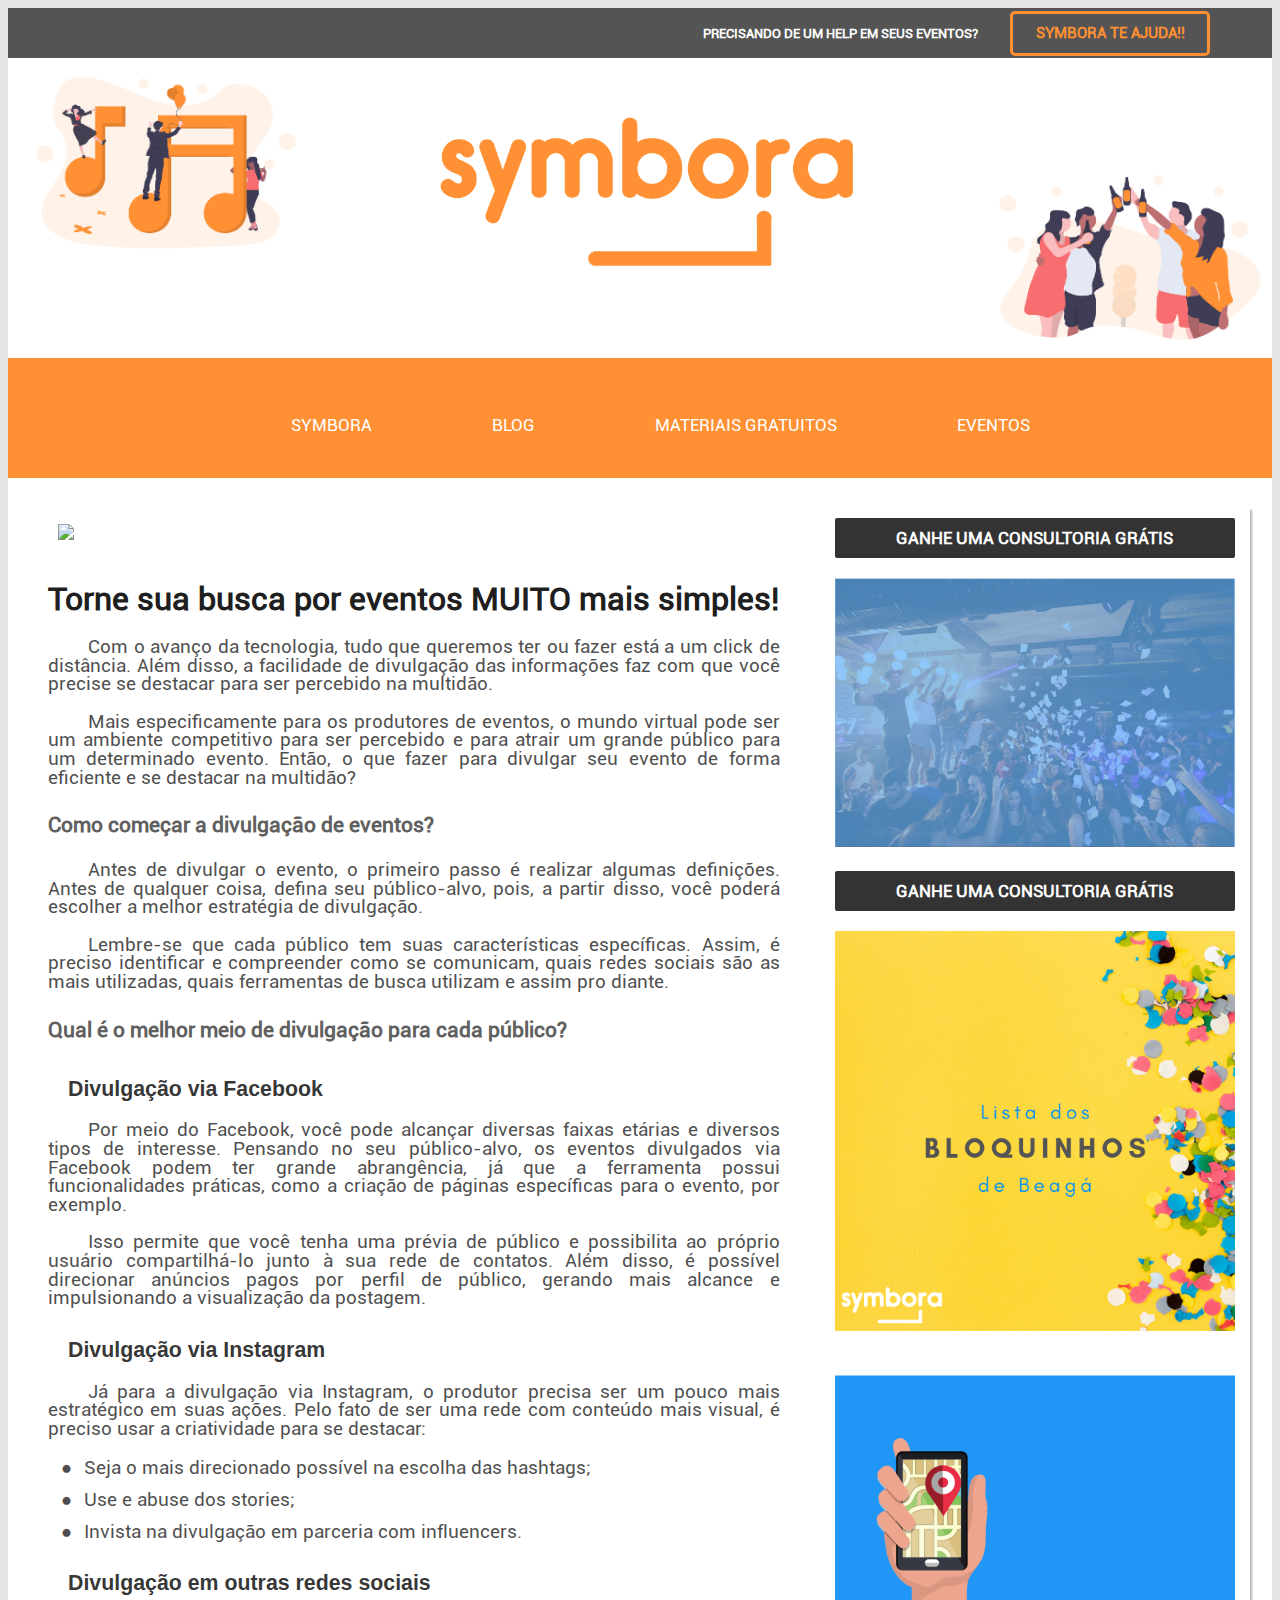
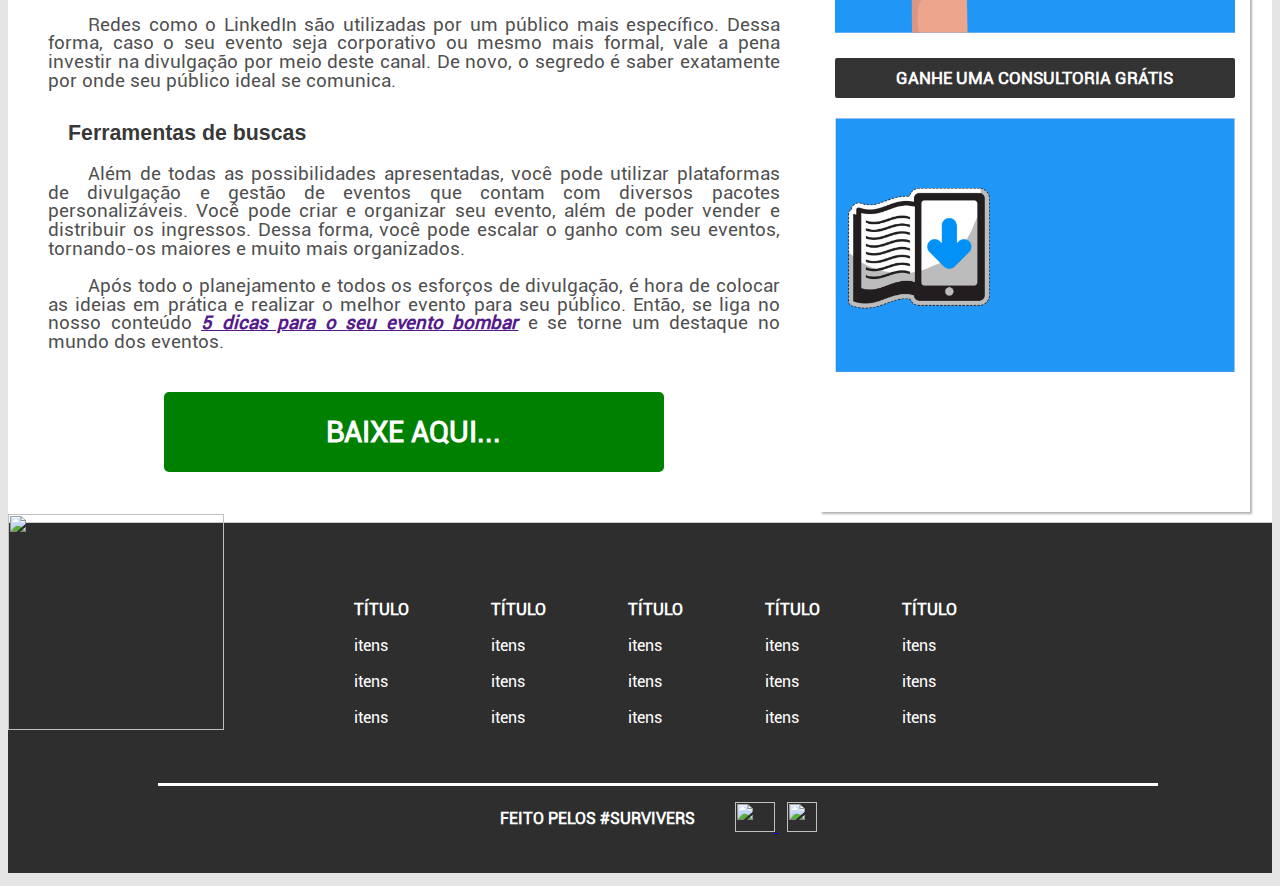
==== blog.html @ 85fa473f "ajuste foto pesada" ====
<!DOCTYPE html>
<html lang="pt-br">

<!-- -=-=-=-=-=-=-=-=-=-=-=- HEAD -=-=-=-=-=-=-=-=-=-=- -->

<head>
  <meta charset="UTF-8"/>
  <meta http-equiv=Content-Type content="text/html; charset=windows-1252">
  <meta name=Generator content="Microsoft Word 14 (filtered)">
  <title>Fique por dentro dos melhores eventos</title>
  <link rel="stylesheet" type="text/css" href="_css/estilo.css"/>
  <link rel="shortcut icon" href="_imagens/symbora-laranja.ico" type="image/x-icon" />
  <link rel="stylesheet" href="_css/blog.css">
</head>

<script src="_javascript/funcoes.js"></script>

<!-- -=-=-=-=-=-=-=-=-=-=-=- BODY -=-=-=-=-=-=-=-=-=-=- -->

<body>
  <header id="top_bar">
    <h1>PRECISANDO DE UM  HELP EM SEUS EVENTOS? </h1>
    <button class="button_top_bar">   Symbora te ajuda!! </button>
  </header>

  <header id="cabecalho">
    <img id="header-1" src="_imagens/header-1.png"/>
    <img id="header-2" src="_imagens/symbora-branco-laranja.png"/>
    <img id="header-3" src="_imagens/header-2.png"/>
  </header>
  
  <nav id="menu">
    <ul>
      <li><a id="sym" href="index.html">SYMBORA</a></li>
      <li><a id="blog" href="blog.html">Blog</a></li>
      <li><a id="mat" href="./downloads.html">Materiais Gratuitos</a></li>
      <li><a id="eve" href="index.html">Eventos</a></li>
    </ul>
  </nav>

  <div id="interface">
    <article id="noticia-principal">      
      <figure class="foto-legenda">
        <img src="_imagens/paolo-nicolello-1151838-unsplash.jpg">
        <figcaption>
          <h1>Encontre seu evento muito mais rápido!</h1>
          <p>Não vai querer ficar de fora, né...?</p>
        </figcaption>
      </figure>
    
      <div class=WordSection1>

        <h1 id="titulo">Torne sua busca por eventos MUITO mais simples!</h1>

        <p class=MsoNormal style='margin-bottom:10.0pt;text-align:justify'>Com o avanço
        da tecnologia, tudo que queremos ter ou fazer está a um click de distância.
        Além disso, a facilidade de divulgação das informações faz com que você precise
        se destacar para ser percebido na multidão.</p>
        
        <p class=MsoNormal style='margin-bottom:10.0pt;text-align:justify'>Mais
        especificamente para os produtores de eventos, o mundo virtual pode ser um
        ambiente competitivo para ser percebido e para atrair um grande público para um
        determinado evento. Então, o que fazer para divulgar seu evento de forma
        eficiente e se destacar na multidão?</p>
        
        <h2 style='margin: 20px 30px 10px 20px;text-align:justify; font-size: 16pt;background-color: white; margin-left: 20px; margin-right: 30px'> Como começar a divulgação de eventos?</h2>
        
        <p class=MsoNormal style='margin-bottom:10.0pt;text-align:justify'>Antes de
        divulgar o evento, o primeiro passo é realizar algumas definições. Antes de
        qualquer coisa, defina seu público-alvo, pois, a partir disso, você poderá
        escolher a melhor estratégia de divulgação.</p>
        
        <p class=MsoNormal style='margin-bottom:10.0pt;text-align:justify'>Lembre-se
        que cada público tem suas características específicas. Assim, é preciso
        identificar e compreender como se comunicam, quais redes sociais são as mais
        utilizadas, quais ferramentas de busca utilizam e assim pro diante.</p>
        
        <h2 style='margin: 20px 30px 10px 20px;text-align:justify; font-size: 16pt;background-color: white;'>Qual é o melhor meio de divulgação para cada público?</h2>
        
        <h3 style='margin: 30px 30px 20px 50px;text-align:justify; font-size: 16pt;background-color: white; color: rgba(0, 0, 0, 0.8); font-weight: bold'>Divulgação via 
          Facebook</h3>
        
        <p class=MsoNormal style='margin-bottom:10.0pt;text-align:justify'>Por meio do
        Facebook, você pode alcançar diversas faixas etárias e diversos tipos de
        interesse. Pensando no seu público-alvo, os eventos divulgados via Facebook
        podem ter grande abrangência, já que a ferramenta possui funcionalidades
        práticas, como a criação de páginas específicas para o evento, por exemplo.</p>
        
        <p class=MsoNormal style='margin-bottom:10.0pt;text-align:justify'>Isso permite
        que você tenha uma prévia de público e possibilita ao próprio usuário
        compartilhá-lo junto à sua rede de contatos. Além disso, é possível direcionar
        anúncios pagos por perfil de público, gerando mais alcance e impulsionando a
        visualização da postagem.</p>
        
        <h3 style='margin: 30px 30px 20px 50px;text-align:justify; font-size: 16pt;background-color: white; color: rgba(0, 0, 0, 0.8); font-weight: bold'>Divulgação
        via Instagram</h3>
        
        <p class=MsoNormal style='margin-bottom:10.0pt;text-align:justify'>Já para a
        divulgação via Instagram, o produtor precisa ser um pouco mais estratégico em
        suas ações. Pelo fato de ser uma rede com conteúdo mais visual, é preciso usar
        a criatividade para se destacar:</p>
        
        <p class=MsoNormal style='margin-top:20px;margin-right:0cm;margin-bottom:10.0pt;
        margin-left:50.0pt;text-align:justify;text-indent:-18.0pt'>&#9679;<span style='font:7.0pt "Times New Roman"'>&nbsp;&nbsp;&nbsp;&nbsp;
        </span>Seja o mais direcionado possível na escolha das hashtags;</p>
        
        <p class=MsoNormal style='margin-top:0cm;margin-right:0cm;margin-bottom:10.0pt;
        margin-left:50.0pt;text-align:justify;text-indent:-18.0pt'>&#9679;<span style='font:7.0pt "Times New Roman"'>&nbsp;&nbsp;&nbsp;&nbsp;
        </span>Use e abuse dos stories;</p>
        
        <p class=MsoNormal style='margin-top:0cm;margin-right:0cm;margin-bottom:10.0pt;
        margin-left:50.0pt;text-align:justify;text-indent:-18.0pt'>&#9679;<span
        style='font:7.0pt "Times New Roman"'>&nbsp;&nbsp;&nbsp;&nbsp; </span>Invista na
        divulgação em parceria com influencers.</p>
        
        <h3 style='margin: 30px 30px 20px 50px;text-align:justify; font-size: 16pt;background-color: white; color: rgba(0, 0, 0, 0.8); font-weight: bold'>Divulgação
        em outras redes sociais</h3>
        
        <p class=MsoNormal style='margin-bottom:10.0pt;text-align:justify'>Redes como o
        LinkedIn são utilizadas por um público mais específico. Dessa forma, caso o seu
        evento seja corporativo ou mesmo mais formal, vale a pena investir na
        divulgação por meio deste canal. De novo, o segredo é saber exatamente por onde
        seu público ideal se comunica.</p>
        
        <h3 style='margin: 30px 30px 20px 50px;text-align:justify; font-size: 16pt;background-color: white; color: rgba(0, 0, 0, 0.8); font-weight: bold'>Ferramentas
        de buscas</h3>
        
        <p class=MsoNormal style='margin-bottom:10.0pt;text-align:justify'>Além de
        todas as possibilidades apresentadas, você pode utilizar plataformas de
        divulgação e gestão de eventos que contam com diversos pacotes personalizáveis.
        Você pode criar e organizar seu evento, além de poder vender e distribuir os
        ingressos. Dessa forma, você pode escalar o ganho com seu eventos, tornando-os
        maiores e muito mais organizados.</p>
        
        <p class=MsoNormal style='margin-bottom:10.0pt;text-align:justify'>Após todo o
        planejamento e todos os esforços de divulgação, é hora de colocar as ideias em
        prática e realizar o melhor evento para seu público. Então, se liga no nosso
        conteúdo <b><i><a href=""> 5 dicas para o seu evento bombar</a></i></b> e se torne um destaque
        no mundo dos eventos.</p>
        
        <div class="last" style="margin-top:20px;">
          <a href="index.html"> <button class="baixar" style="width:500px; height: 80px;font-size: 22pt">BAIXE AQUI...</button></a>
        </div>
      </div>
    

      <!-- <video id="vid01" controls  poster="../../curso-html5-pacote01/projeto-glass-html5/     _imagens/video-mini01.jpg">
        <source type="video/mp4" src="../../curso-html5-pacote02/_media/one-day.mp4"/>
      </video> -->

    </article>

    <aside id="lateral">
      <div class="rel">
        <a href="index.html"><button class="premio">Ganhe uma Consultoria Grátis</button></a>
        <img id="carn" src="_imagens/carna-azul.png" alt="Ilustração de carnaval"/>
        <a href="index.html"><button class="premio">Ganhe uma Consultoria Grátis</button></a>
        <a href=""><img id="carn" src="_imagens/lista-bloquinhos.png" alt="lista de blocos, bloquinhos de rua de belo horizonte"/></a> 
        <img id="carn" src="_imagens/locais.png" alt="Ilustração de carnaval"/>
        <a href="index.html"><button class="premio">Ganhe uma Consultoria Grátis</button></a>
        <img id="carn" src="_imagens/ebook.png" alt="Ilustração de carnaval"/>
      </div>
    </aside>

  </div>

  <footer id="rodape">
    <div id="footdiv">
      <img id="footerlogo" src="_imagens/symboratrans.png">
      <table id="tablerodape">
        <tr>
          <th class="h">TÍTULO</th>
          <th class="h">TÍTULO</th>
          <th class="h">TÍTULO</th>
          <th class="h">TÍTULO</th>
          <th class="h">TÍTULO</th>
        </tr>

        <tr>
          <td class="i">itens</td>
          <td class="i">itens</td>
          <td class="i">itens</td>
          <td class="i">itens</td>
          <td class="i">itens</td>
        </tr>

        <tr>
          <td class="i">itens</td>
          <td class="i">itens</td>
          <td class="i">itens</td>
          <td class="i">itens</td>
          <td class="i">itens</td>
        </tr>

        <tr>
          <td class="i">itens</td>
          <td class="i">itens</td>
          <td class="i">itens</td>
          <td class="i">itens</td>
          <td class="i">itens</td>
        </tr>
      </table>
    </div>

    <div class="linediv">
      <p> FEITO PELOS #SURVIVERS <br/>
      <figure class="linkedin-twitter">
        <a href="https://www.facebook.com/blogsymbora" target="_blank">
        <img id="logoface" src="_imagens/logoface.png"> </a>
          &nbsp;
        <a href="https://www.instagram.com/blogsymbora" target="_blank">
        <img id="logoinsta" src="_imagens/Instagram_icon.png"> </a>
      </figure>
      </p>
    </div>
  </footer>
</body>
</html>
---- _css/estilo.css ----
@charset "UTF-8";
@import url('https://fonts.googleapis.com/css?family=Open+Sans');
@font-face {
    font-family: 'Roboto';
    src: url("../_fonts/Roboto-Regular.ttf");
}


body {
    font-family: 'Roboto';
    background-color: rgba(0, 0, 0, 0.1);
    color: rgba(0, 0, 0, 1);
    display: flex;
    flex-direction: column;
    min-height: 100%;
    padding: 0%;
}

div#interface {
    display: flex;
    flex: 1;
    width: inherit;
    background-color: white;
    margin: 0px auto 0px auto;
    padding: 30px 10px 10px 10px;
}

p {
    text-align: justify;
    text-indent: 40px;
}

.coluna {
    display: flex;
    flex-direction: column;
    align-items: center;
    margin: 30px 10px 10px 10px;
}

.line {
    display: flex;
    flex-direction: line;
    align-items: center;
    margin: 30px 10px 10px 10px;
}

header#top_bar {
    background-color: #545454;
    height: 50px;
    display: flex;
    justify-content: flex-end;
    padding-right: 60px;
    align-items: center;
}

header#top_bar h1 {
    float: left;
    margin-right: 30px;
    font-family: 'Roboto';
    font-size: 10pt;
    color: #FFFFFF;
    margin-left: 20px;
    /* margin-right: 350px;
    align-self: flex-end; */
}

.button_top_bar {
    background-color: transparent;
    border-radius: 5px;
    border-color: #FF9033;
    border-width: medium;
    color: #FF9033;
    padding: 5px 20px 5px 20px;
    text-align: center;
    font-size: 15px;
    font-style: bold;
    color: #FF9033;
    margin: 10px 2px;
    cursor: pointer;
    font-family:'Roboto'
}

header#cabecalho {
    display: flex;
    flex-direction: row;
    justify-content: space-aroundIlustração de carnaval;
    height: 300px;
    background-color: white;
}

header#cabecalho img#header-2 {

    width: 648px;
    height: 648px;
    align-self: center;
}

header#cabecalho img#header-1 {
    max-width: 25%;
    height: auto;
    align-self: flex-start;
}

header#cabecalho img#header-3 {
    align-self: flex-end;
    max-width: 25%;
    height: auto;
}

/* Formatação do Menu */


nav#menu {
    display: flex;
    height: 120px;
    background-color: #FF9034;
    justify-content: center;
    align-items: center;
}

nav#menu ul{
    display: flex;
    list-style: none;
    text-transform: uppercase;
}

nav#menu li {
    height: 100%;
    text-align: center;
    justify-content: space-between;
    font-family: 'Roboto';

}


nav#menu a {
    display: flex;
    color: rgba(255, 255, 255, 1);
    text-decoration: none;
    font-size: 13pt;
    margin: 0px 40px 0px 40px;
    padding: 0px 20px 3px 20px;
}


nav#menu a:hover {
    border-bottom: 2px solid white;
}

/* Formatação das Seções */


#interface > article {
    display: flex;
    flex-direction: row;
    flex: 1;
    order: 1;
    flex-wrap: wrap;
    margin-right: 10px;
}

#interface > aside {
    flex: 0 0 15%;
    order: 2;
    margin-right: 1%;
    box-shadow: 2px 2px 2px rgba(0, 0, 0, 0.3);
    padding: 0px 5px 0px 5px;
    display: flex;
    flex-direction: column;
    align-items: center;
}

.rel {
    height: auto;
    padding: 10px;
    flex-wrap: wrap;
}

aside#lateral img#carn {
    max-width: 100%;
    height: auto;
    padding-top: 20px;
    padding-bottom: 20px;
    transition: all 0.2s ease-in;
}

img#carn:hover {
    -webkit-transform: scale(0.95);
}


article#noticia-principal h2 {
    font-size: 12pt;
    color: #606060;
    background-color: #dddddd;
    padding: 5px 0px 5px 10px;
    margin: 10px 0px 10px 0px;
}

article#noticia-principal img#carna {
    width: 100%;
    height: 50%;
    flex: 0 0 15%;
    transition: all 0.2s ease-in;
}

.banner img:hover {
    -webkit-transform: scale(1.05);
}

.banner {
    display: flex;
    flex-direction: column;
    width: 48%;
    height: auto;
    padding: 1%;
    align-items: center;
    
}

.banner p {
    font-family: 'Roboto';
    color: rgba(0, 0, 0, 0.8);
    padding: 8%;
    text-align: justify;
}

button {
    font-family: 'Roboto';
    width: 200px;
    height: 45px;
    background-color: rgba(0, 0, 0, 0.8);
    color: white;
    text-transform: uppercase;
    border-radius: 5px;
    font-weight: bolder;
    padding: auto 30px auto 30px;
    transition: 1s;
    border: 2px solid rgba(0, 0, 0, 0);
}

button:hover {

    background-color: rgba(0, 0, 0, 0.1);
    color: rgba(0, 0, 0, 0.8);
    border-color: rgba(0, 0, 0, 0.8);
}

button.premio {
    font-weight: bold;
    font-size: 13pt;
    width: 400px;
    height: 40px;
    border-radius: 2px;
}

header#cabecalho-artigo h1 {
    font-family: 'Buble';
    font-size: 20pt;
    color: #606060;
    margin-bottom: 0px;
    margin-top: 0px;
    margin-left: 2px;
}

header#cabecalho-artigo h2 {
    font-size: 13pt;
    color: rgba(0, 0, 0, 0.5);
    background-color: white;
    margin-top: 2px;
}

header#cabecalho-artigo h3 {
    font-size: 14px;
    color: #606060;
    margin-top: 5px;
    margin-left: 2px;
}

/* Formatação para Fotos com Legenda */

figure.foto-legenda {
    position: relative;
    padding: 0px;
    text-align: left;
}

figure.foto-legenda h1 {
    font-family: 'Roboto';
    font-size: 16pt;
    font-weight: bold;
    flex-wrap: wrap;
    padding-top: 10px;
    color:white; 
}


figure.foto-legenda p {
    font-family: 'Roboto';
    font-size: 14pt;
    font-weight: bold;
    flex-wrap: wrap;
    text-align: left;
    padding-top: 0px; 
}

figure.foto-legenda img {
    max-width: 100%;
    height: auto;
    padding-bottom: 0%;
    margin-bottom: 0%;
}

figure.foto-legenda figcaption {
    opacity: 0;
    position: absolute;
    top: 0px;
    left: 200px;
    background-color: rgba(ff, 90, 34, 0.2) ;
    color: white;
    width: 100%;
    height: fit-content;
    box-sizing: border-box;
    transition: opacity 1s;

}

figure.foto-legenda:hover figcaption {
    opacity: 1;
}

.last {
    margin: -50px 40px 20px 40px;
    padding: 20px;
    text-align: center;
}

.last p {
    margin-bottom: 60px;
}

.baixar {
    background-color: green;
}


figure.linkedin-twitter img {
    width: 35px;
    width: 35px;

}

figure.linkedin-twitter {
    text-align: center;
}


footer#rodape {
    clear: both;
    border-top: #cccccc 1px solid;
    height: 350px;
    background-color: rgba(0, 0, 0, 0.8);
    font-family: 'Roboto';
    color: white;
    margin-bottom: 5px;
    align-content: center;
}

footer#rodape div.linediv {
    display: flex;
    width: 1000px;
    justify-content: center;
    border-top: 3px solid white;
    align-items: center;
    margin-left: 150px;
    margin-top: 40px;

}

footer#rodape p {
    text-align: center;
    font-weight: bold;

}

footer#rodape img#logoinsta{
    width: 30px;
    height: 30px;
}


footer#rodape img#logoface{
    width: 40px;
    height: 30px;
}

table#tablerodape {
    margin: -150px 40px 10px 330px;
    width: 700px;
    border-spacing: 15px;

}

table#tablerodape th {
    text-align: left;
}

table#tablerodape td {
    margin-top: 20px;
    vertical-align: top;
}

footer#rodape img#footerlogo {
    position: relative;
    margin-top: -30px;
    width: 216px;
    height: 216px;
}


table#tabelaspec caption {
    color: #888888;
    font-size: 15pt;
    font-weight: bolder;
}

table#tabelaspec caption span {
    display: block;
    float: right;
    color: black;
    font-size: 9pt;
    margin-top: 10px;
}
---- _css/blog.css ----
@charset "UTF-8";

/* Style Definitions */
p.MsoNormal, li.MsoNormal, div.MsoNormal
{margin-right:30px;
margin-left: 30px;
margin-bottom:.0001pt;
line-height:100%;
font-size:14.0pt;
font-family:'Roboto';
text-align: justify;
color: rgba(0, 0, 0, 0.7);
}

h1#titulo {
  margin-top:16.0pt;
  margin-right:0cm;
  margin-bottom:20px;
  margin-left:30px;
  line-height:115%;
  page-break-after:avoid;
  font-size:24.0pt;
  font-family: 'Roboto';
  font-weight: bolder;
  color: rgba(0, 0, 0, 0.9);
}


h2.sub
{margin-top:18.0pt;
margin-right:0cm;
margin-bottom:6.0pt;
margin-left:30px;
line-height:115%;
page-break-after:avoid;
font-size:40.0pt;
background-color: white;
font-family:"Roboto";
font-weight:bold;
}
h3
{margin-top:16.0pt;
margin-right:0cm;
margin-bottom:4.0pt;
margin-left:0cm;
line-height:115%;
page-break-after:avoid;
font-size:14.0pt;
font-family:"Arial","sans-serif";
color:#434343;
font-weight:normal;}
h4
{margin-top:14.0pt;
margin-right:0cm;
margin-bottom:4.0pt;
margin-left:0cm;
line-height:115%;
page-break-after:avoid;
font-size:12.0pt;
font-family:"Arial","sans-serif";
color:#666666;
font-weight:normal;}
h5
{margin-top:12.0pt;
margin-right:0cm;
margin-bottom:4.0pt;
margin-left:0cm;
line-height:115%;
page-break-after:avoid;
font-size:11.0pt;
font-family:"Arial","sans-serif";
color:#666666;
font-weight:normal;}
h6
{margin-top:12.0pt;
margin-right:0cm;
margin-bottom:4.0pt;
margin-left:0cm;
line-height:115%;
page-break-after:avoid;
font-size:11.0pt;
font-family:"Arial","sans-serif";
color:#666666;
font-weight:normal;
font-style:italic;}
p.MsoTitle, li.MsoTitle, div.MsoTitle
{margin-top:0cm;
margin-right:0cm;
margin-bottom:3.0pt;
margin-left:0cm;
line-height:115%;
page-break-after:avoid;
font-size:26.0pt;
font-family:"Arial","sans-serif";}
p.MsoSubtitle, li.MsoSubtitle, div.MsoSubtitle
{margin-top:0cm;
margin-right:0cm;
margin-bottom:16.0pt;
margin-left:0cm;
line-height:115%;
page-break-after:avoid;
font-size:15.0pt;
font-family:"Arial","sans-serif";
color:#666666;}
.MsoChpDefault
{font-family:"Arial","sans-serif";}
.MsoPapDefault
{line-height:115%;}
@page WordSection1
{size:595.45pt 841.7pt;
margin:72.0pt 72.0pt 72.0pt 72.0pt;}
div.WordSection1
{page:WordSection1;

}
/* List Definitions */
ol
{margin-bottom:0cm;}
ul
{margin-bottom:0cm;}
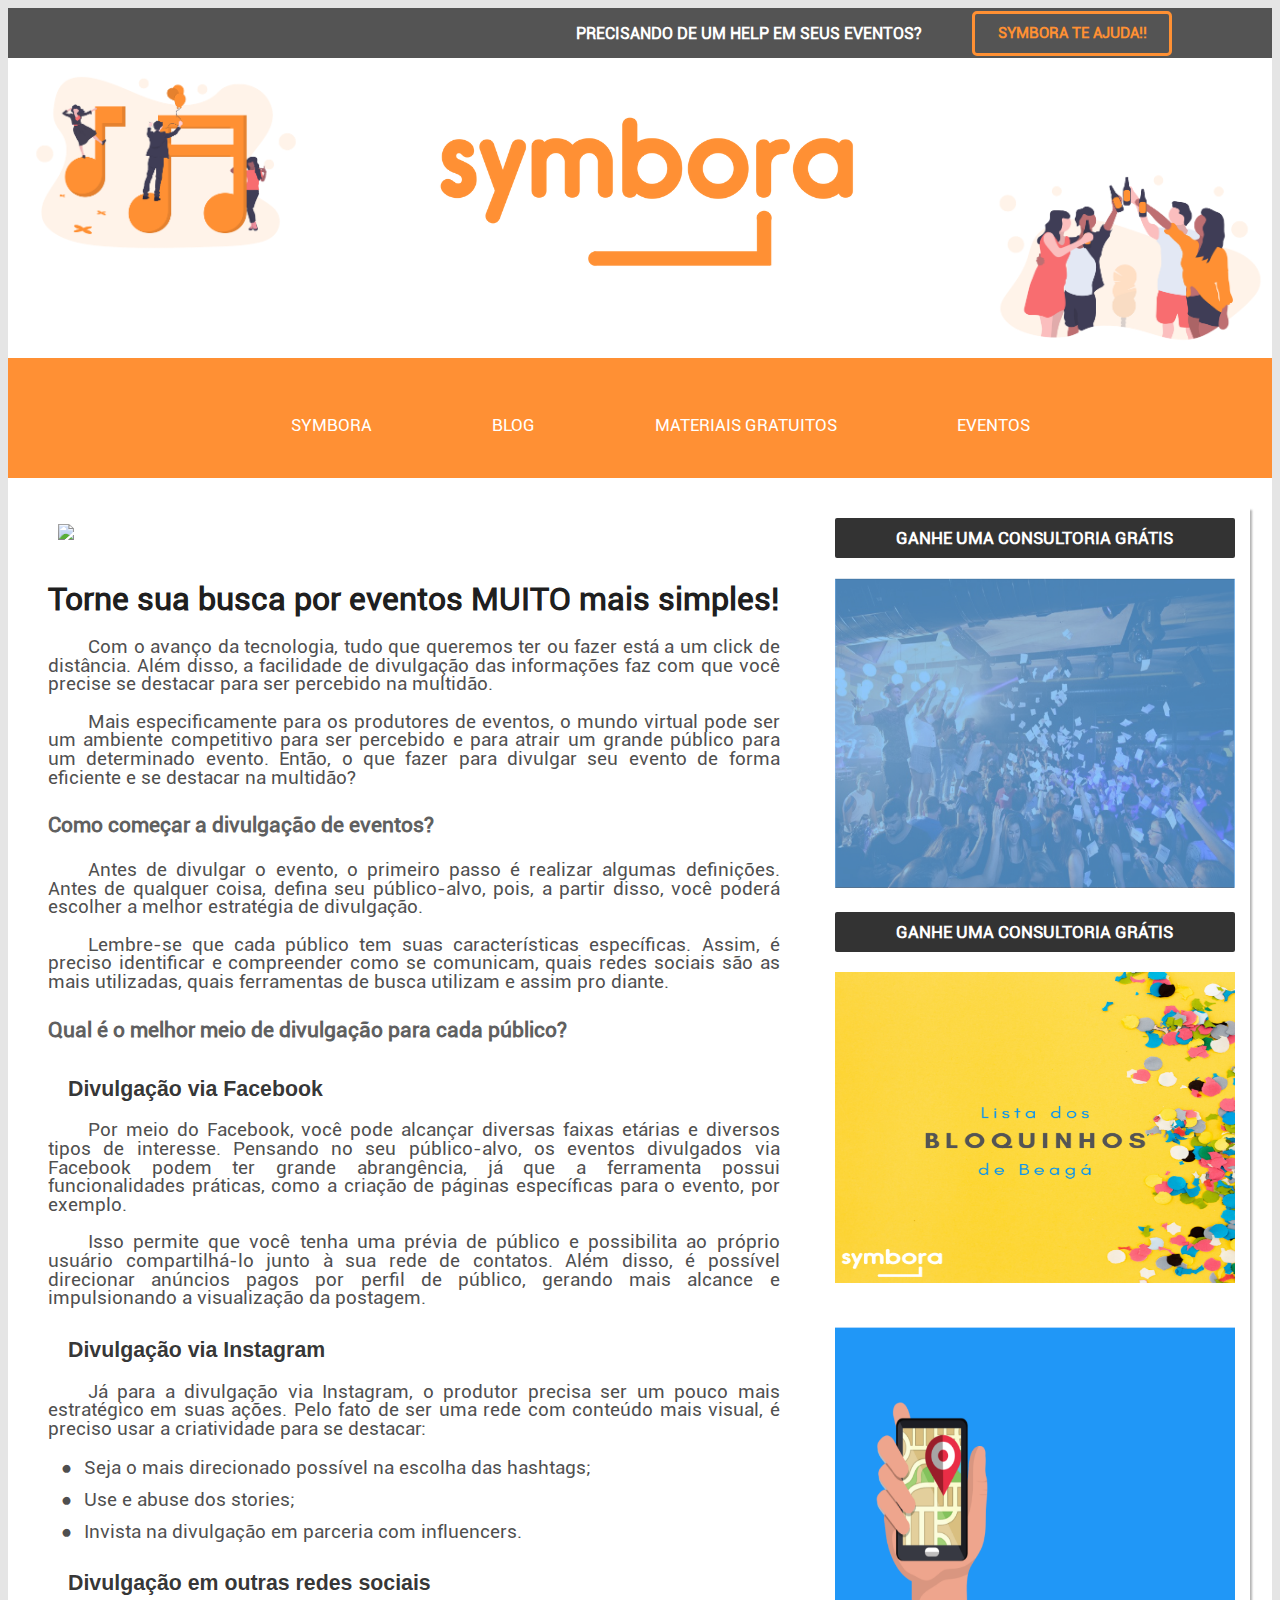
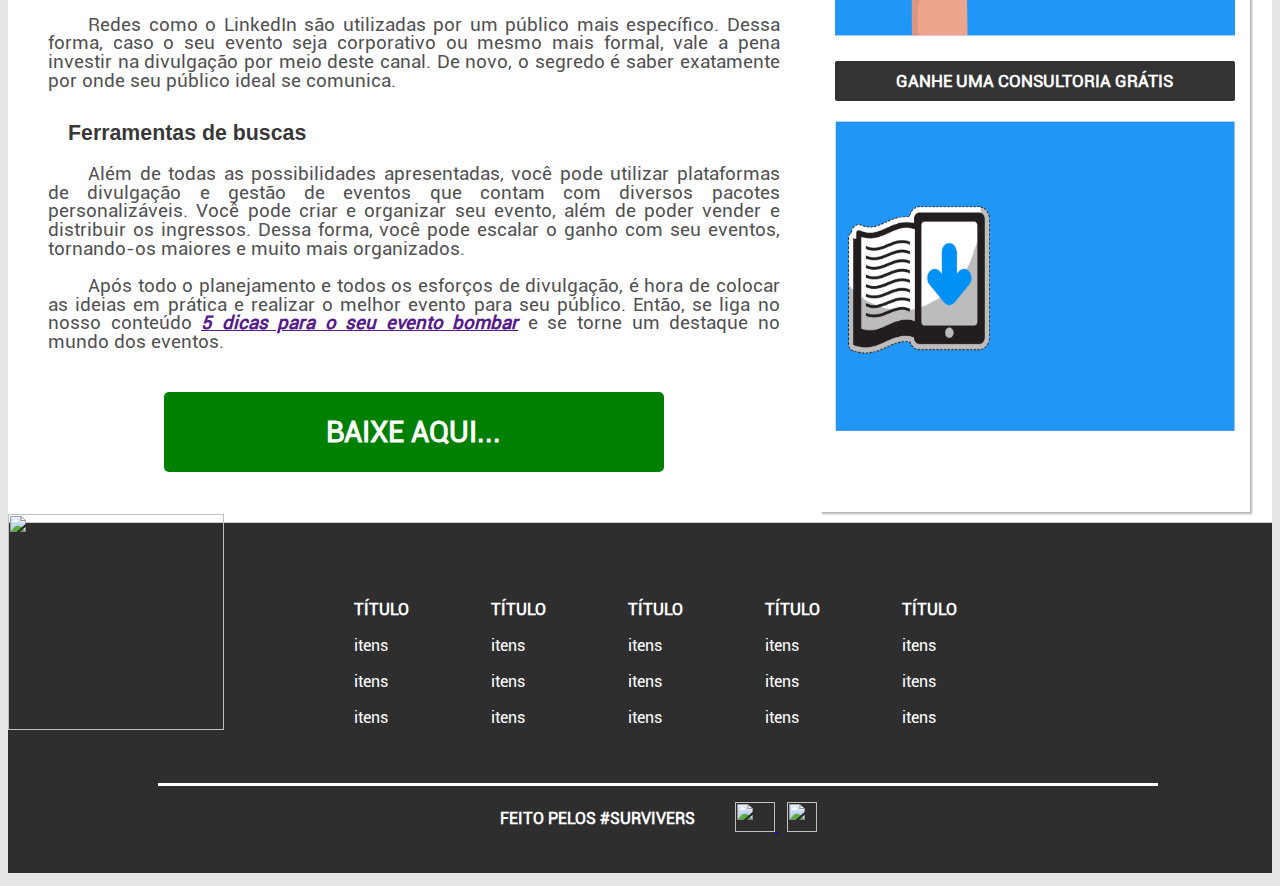
==== commit aa788577: "Tudo no jeito, faltando so linkar" ====
--- a/blog.html
+++ b/blog.html
@@ -7,7 +7,7 @@
   <meta charset="UTF-8"/>
   <meta http-equiv=Content-Type content="text/html; charset=windows-1252">
   <meta name=Generator content="Microsoft Word 14 (filtered)">
-  <title>Fique por dentro dos melhores eventos</title>
+  <title>Encontre eventos, divulgação, compras de ingresso, eventos</title>
   <link rel="stylesheet" type="text/css" href="_css/estilo.css"/>
   <link rel="shortcut icon" href="_imagens/symbora-laranja.ico" type="image/x-icon" />
   <link rel="stylesheet" href="_css/blog.css">
@@ -41,7 +41,7 @@
   <div id="interface">
     <article id="noticia-principal">      
       <figure class="foto-legenda">
-        <img src="_imagens/paolo-nicolello-1151838-unsplash.jpg">
+        <img src="_imagens/paolo-nicolello-1151838-unsplash.png">
         <figcaption>
           <h1>Encontre seu evento muito mais rápido!</h1>
           <p>Não vai querer ficar de fora, né...?</p>
@@ -142,12 +142,6 @@
           <a href="index.html"> <button class="baixar" style="width:500px; height: 80px;font-size: 22pt">BAIXE AQUI...</button></a>
         </div>
       </div>
-    
-
-      <!-- <video id="vid01" controls  poster="../../curso-html5-pacote01/projeto-glass-html5/     _imagens/video-mini01.jpg">
-        <source type="video/mp4" src="../../curso-html5-pacote02/_media/one-day.mp4"/>
-      </video> -->
-
     </article>
 
     <aside id="lateral">
--- a/_css/estilo.css
+++ b/_css/estilo.css
@@ -2,7 +2,10 @@
 @import url('https://fonts.googleapis.com/css?family=Open+Sans');
 @font-face {
     font-family: 'Roboto';
-    src: url("../_fonts/Roboto-Regular.ttf");
+    src: url("../_fonts/Roboto-Regular.ttf");}
+@font-face {
+    font-family: 'rimouski';
+    src: ("../_fonts/rimouskisb.ttf");
 }
 
 
@@ -45,19 +48,18 @@
 }
 
 header#top_bar {
+    width: 100%;
     background-color: #545454;
     height: 50px;
     display: flex;
     justify-content: flex-end;
-    padding-right: 60px;
     align-items: center;
 }
 
 header#top_bar h1 {
-    float: left;
     margin-right: 30px;
     font-family: 'Roboto';
-    font-size: 10pt;
+    font-size: 12pt;
     color: #FFFFFF;
     margin-left: 20px;
     /* margin-right: 350px;
@@ -70,20 +72,24 @@
     border-color: #FF9033;
     border-width: medium;
     color: #FF9033;
-    padding: 5px 20px 5px 20px;
+    padding: 5px 0px 5px 0px;
     text-align: center;
     font-size: 15px;
     font-style: bold;
-    color: #FF9033;
-    margin: 10px 2px;
+    margin: 2px 100px 2px 20px;
     cursor: pointer;
     font-family:'Roboto'
 }
 
+.button_top_bar:hover {
+    border-color: white;
+    color: white;
+}
+
 header#cabecalho {
     display: flex;
     flex-direction: row;
-    justify-content: space-aroundIlustração de carnaval;
+    justify-content: space-around;
     height: 300px;
     background-color: white;
 }
@@ -168,6 +174,7 @@
     display: flex;
     flex-direction: column;
     align-items: center;
+    justify-content: space-between;
 }
 
 .rel {
@@ -177,8 +184,8 @@
 }
 
 aside#lateral img#carn {
-    max-width: 100%;
-    height: auto;
+    width: 100%;
+    height: 21%;
     padding-top: 20px;
     padding-bottom: 20px;
     transition: all 0.2s ease-in;
@@ -199,11 +206,12 @@
 
 article#noticia-principal img#carna {
     width: 100%;
-    height: 50%;
+    height: auto;
     flex: 0 0 15%;
     transition: all 0.2s ease-in;
 }
 
+
 .banner img:hover {
     -webkit-transform: scale(1.05);
 }
@@ -215,7 +223,6 @@
     height: auto;
     padding: 1%;
     align-items: center;
-    
 }
 
 .banner p {
@@ -223,6 +230,17 @@
     color: rgba(0, 0, 0, 0.8);
     padding: 8%;
     text-align: justify;
+    text-indent: 0%;
+    font-size: 15pt;
+    margin-top: 0px;
+}
+
+p#ban1 {
+    margin-bottom: 0px;
+}
+
+p#ban2 {
+    margin-bottom: 5px;
 }
 
 button {
@@ -288,9 +306,10 @@
 figure.foto-legenda h1 {
     font-family: 'Roboto';
     font-size: 16pt;
+    right: 0px;
     font-weight: bold;
-    flex-wrap: wrap;
     padding-top: 10px;
+    padding-left: 100px;
     color:white; 
 }
 
@@ -299,9 +318,8 @@
     font-family: 'Roboto';
     font-size: 14pt;
     font-weight: bold;
-    flex-wrap: wrap;
-    text-align: left;
     padding-top: 0px; 
+    padding-left: 100px;
 }
 
 figure.foto-legenda img {
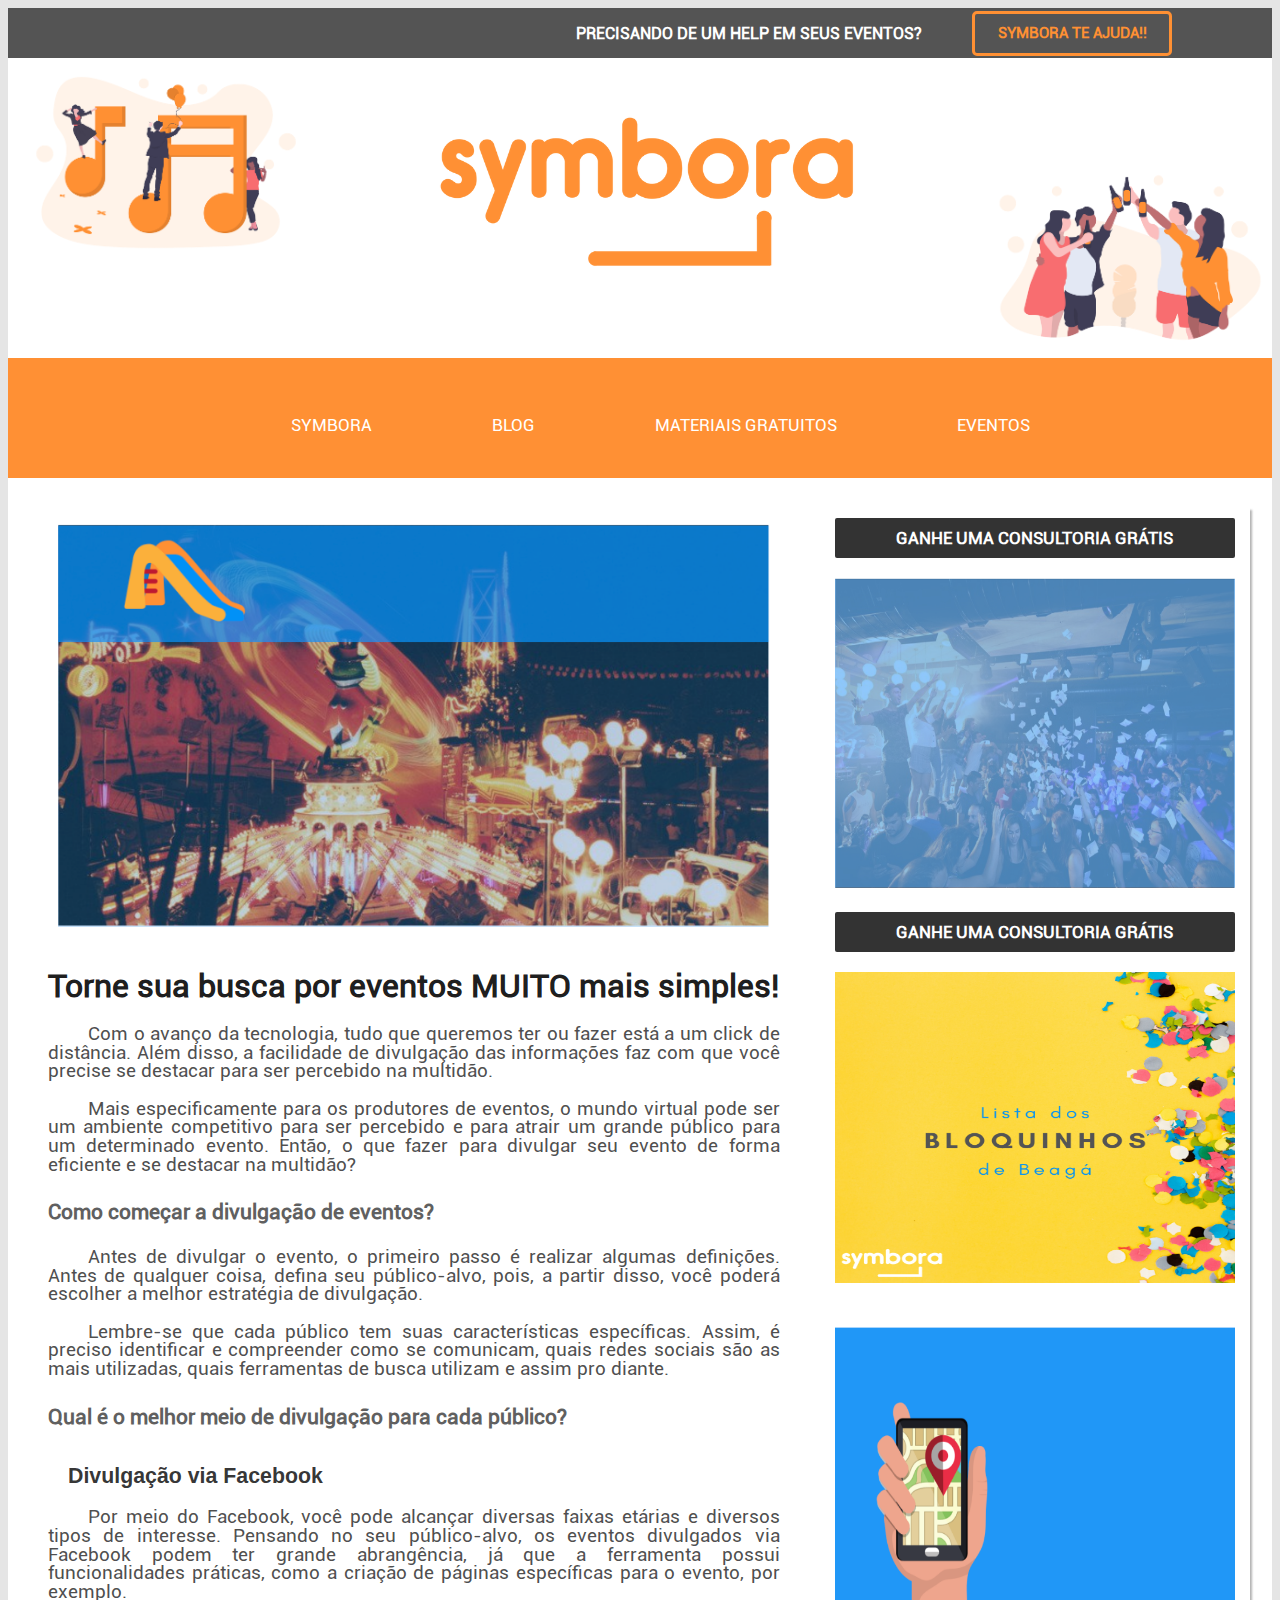
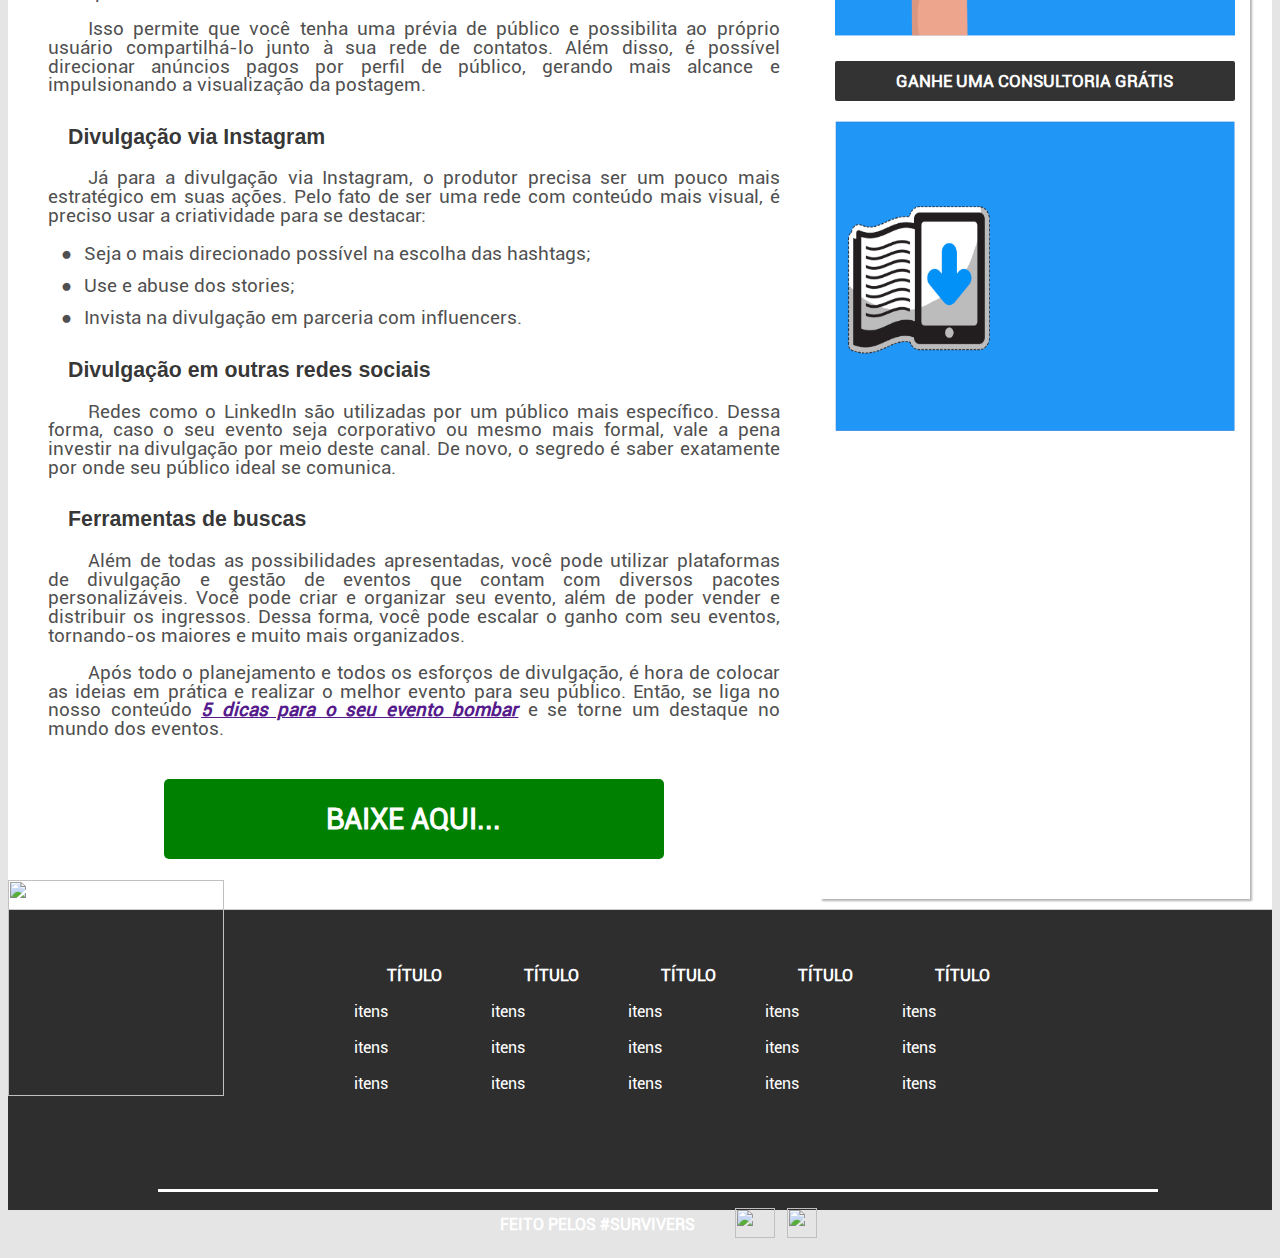
==== commit 6182a0a1: "fotos" ====
--- a/blog.html
+++ b/blog.html
@@ -41,7 +41,7 @@
   <div id="interface">
     <article id="noticia-principal">      
       <figure class="foto-legenda">
-        <img src="_imagens/paolo-nicolello-1151838-unsplash.png">
+        <img src="_imagens/parque 1.png">
         <figcaption>
           <h1>Encontre seu evento muito mais rápido!</h1>
           <p>Não vai querer ficar de fora, né...?</p>
--- a/_css/estilo.css
+++ b/_css/estilo.css
@@ -376,7 +376,7 @@
 footer#rodape {
     clear: both;
     border-top: #cccccc 1px solid;
-    height: 350px;
+    height: 300px;
     background-color: rgba(0, 0, 0, 0.8);
     font-family: 'Roboto';
     color: white;
@@ -384,6 +384,13 @@
     align-content: center;
 }
 
+footer#rodape a {
+    color: white;
+    text-decoration: none;
+}
+
+
+
 footer#rodape div.linediv {
     display: flex;
     width: 1000px;
@@ -391,7 +398,7 @@
     border-top: 3px solid white;
     align-items: center;
     margin-left: 150px;
-    margin-top: 40px;
+    margin-top: 80px;
 
 }
 
@@ -420,7 +427,8 @@
 }
 
 table#tablerodape th {
-    text-align: left;
+    text-align: center;
+    width: auto;
 }
 
 table#tablerodape td {
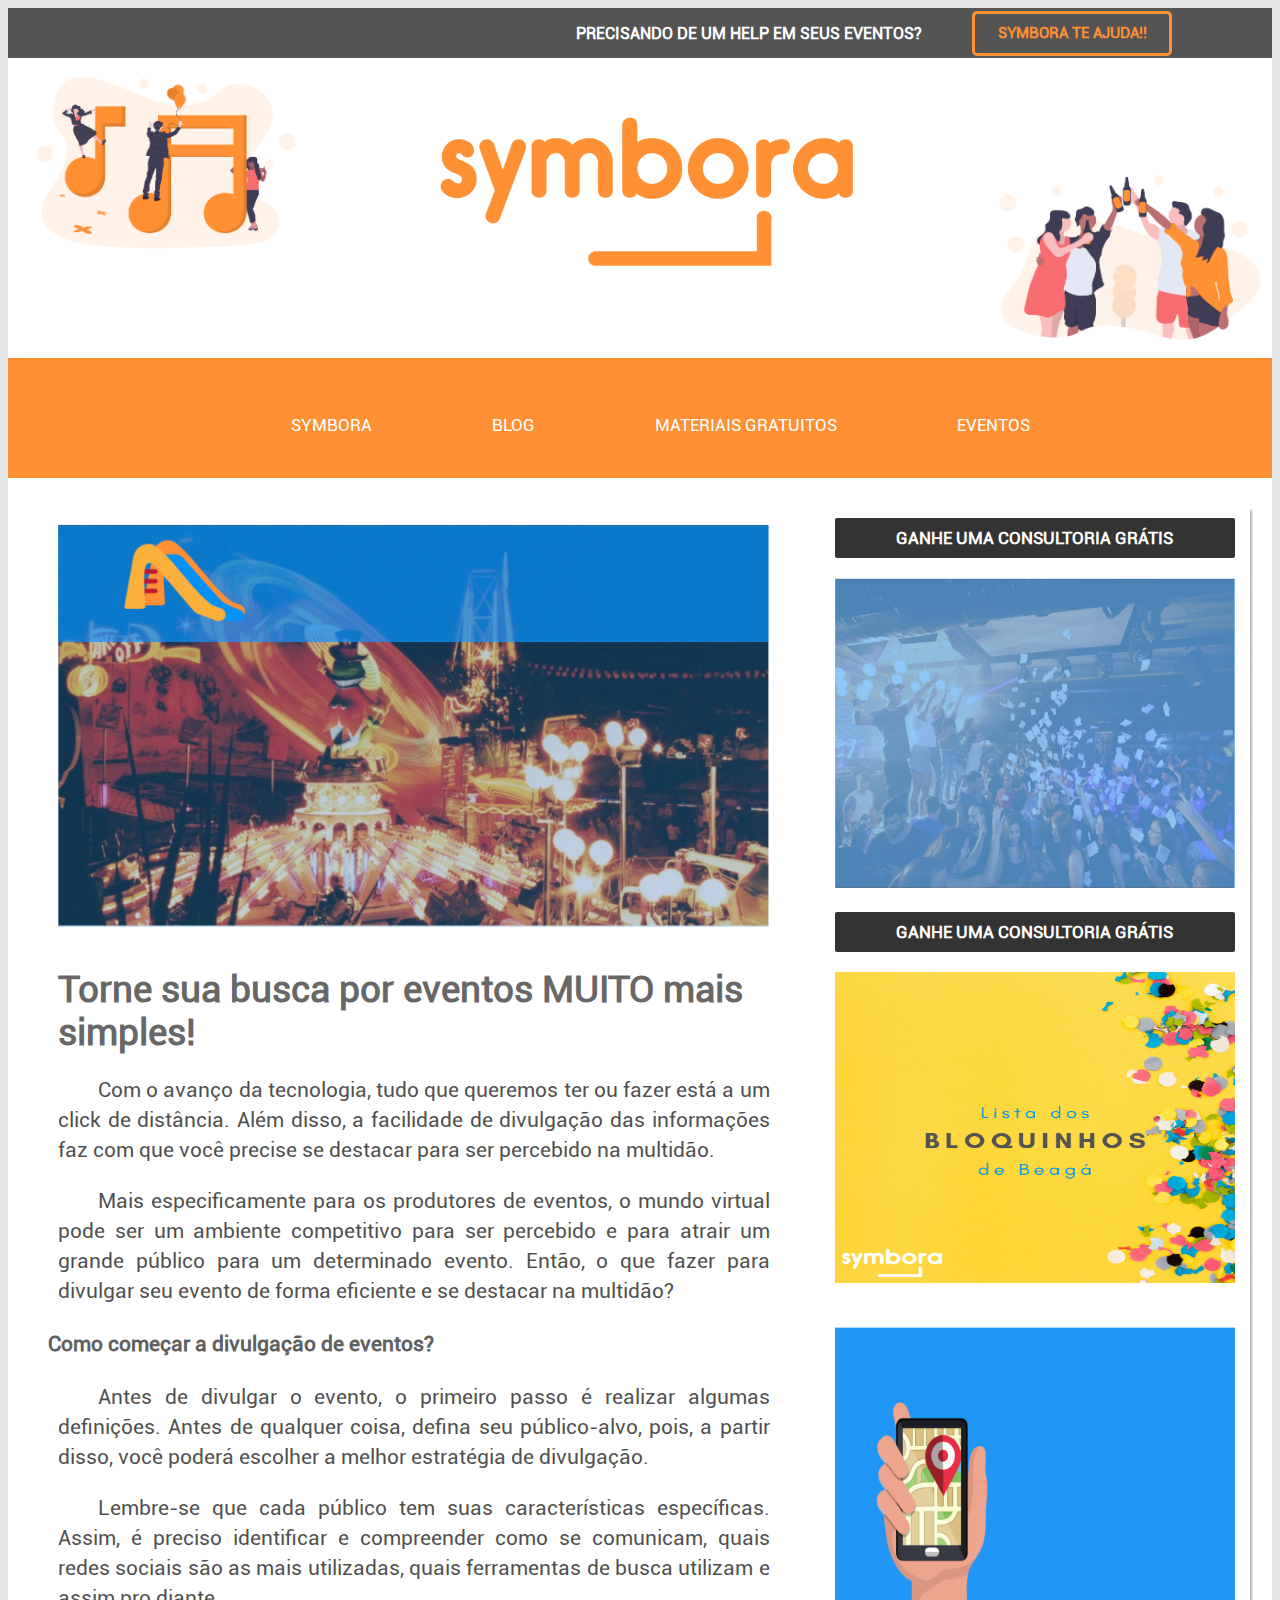
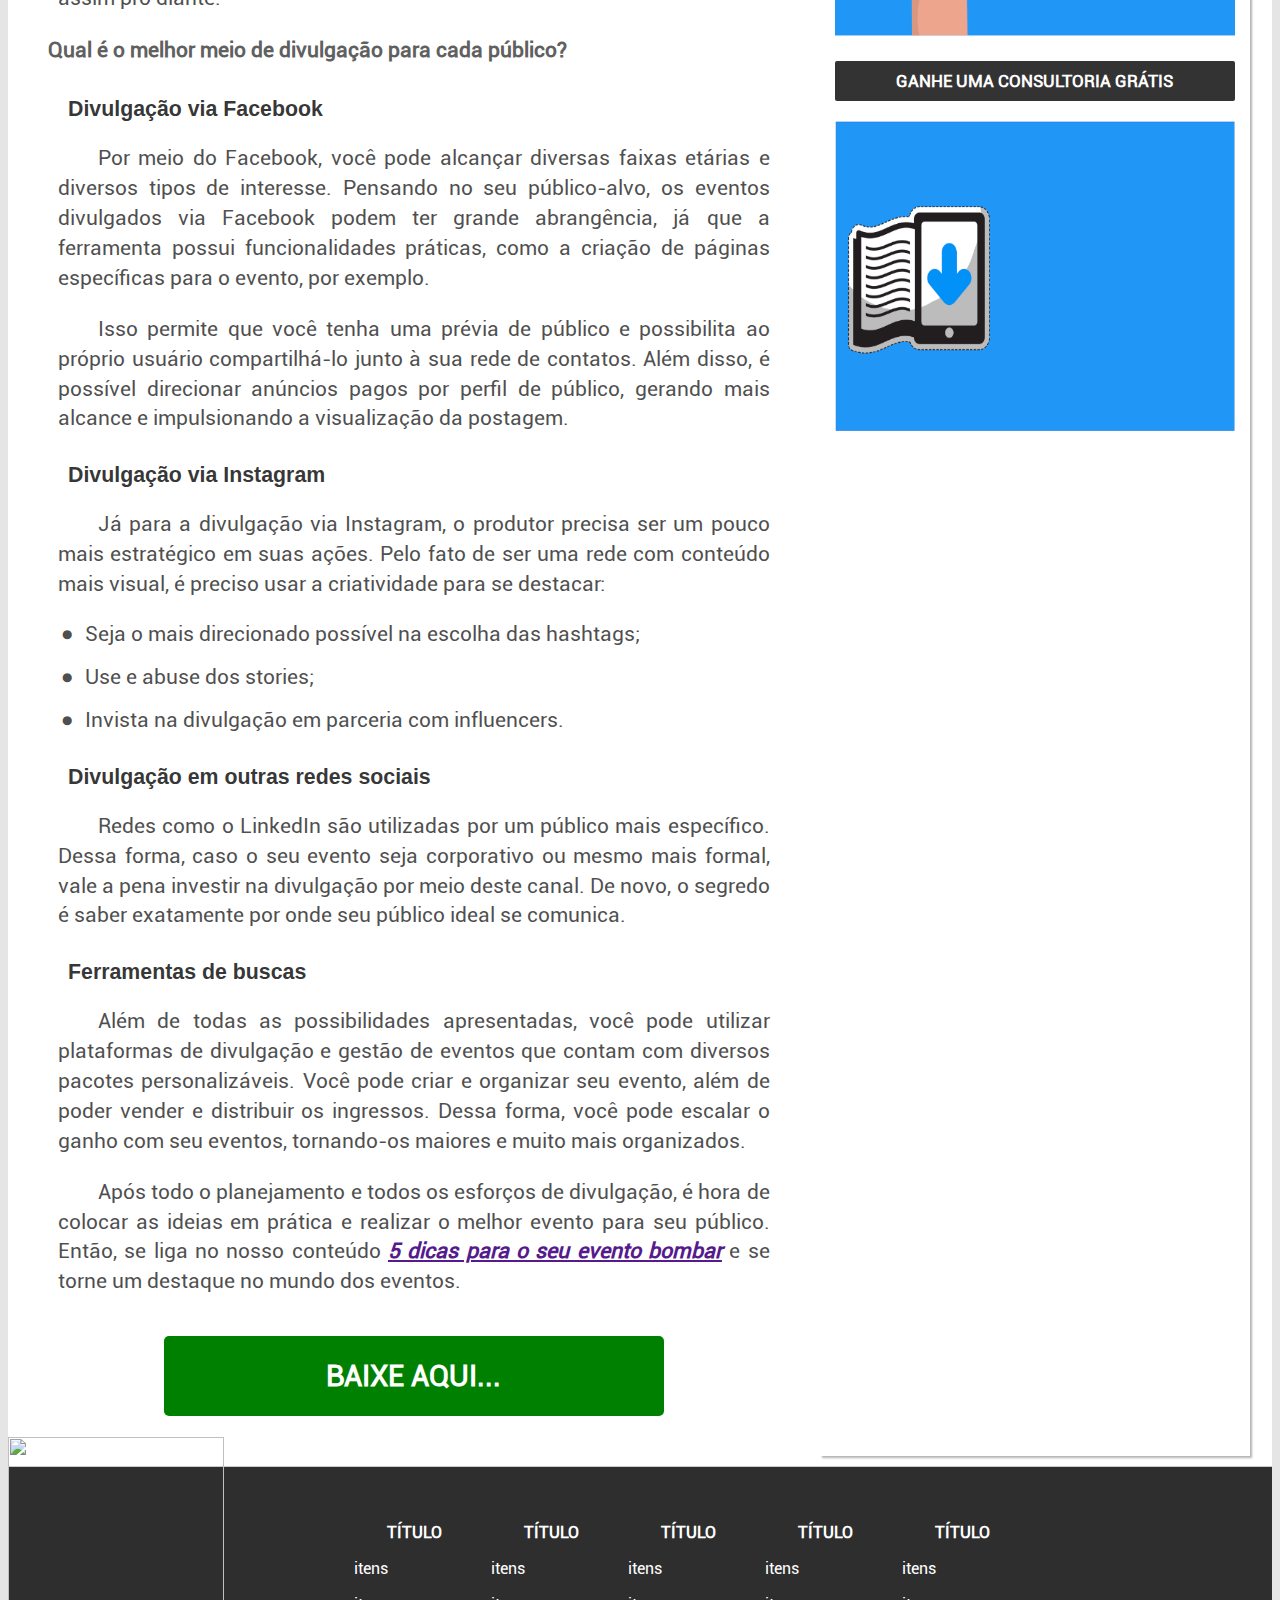
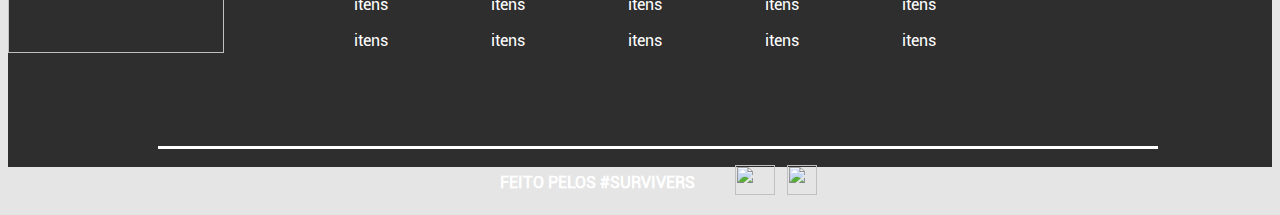
==== commit 730d8a5f: "fixing blog" ====
--- a/blog.html
+++ b/blog.html
@@ -19,8 +19,8 @@
 
 <body>
   <header id="top_bar">
-    <h1>PRECISANDO DE UM  HELP EM SEUS EVENTOS? </h1>
-    <button class="button_top_bar">   Symbora te ajuda!! </button>
+    <h1>PRECISANDO DE UM  HELP EM SEUS EVENTOS?</h1>
+    <button class="button_top_bar">Symbora te ajuda!!</button>
   </header>
 
   <header id="cabecalho">
@@ -33,7 +33,7 @@
     <ul>
       <li><a id="sym" href="index.html">SYMBORA</a></li>
       <li><a id="blog" href="blog.html">Blog</a></li>
-      <li><a id="mat" href="./downloads.html">Materiais Gratuitos</a></li>
+      <li><a id="mat" href="downloads.html">Materiais Gratuitos</a></li>
       <li><a id="eve" href="index.html">Eventos</a></li>
     </ul>
   </nav>
--- a/_css/estilo.css
+++ b/_css/estilo.css
@@ -62,8 +62,6 @@
     font-size: 12pt;
     color: #FFFFFF;
     margin-left: 20px;
-    /* margin-right: 350px;
-    align-self: flex-end; */
 }
 
 .button_top_bar {
@@ -458,3 +456,7 @@
     margin-top: 10px;
 }
 
+.white{
+    color:white;
+    text-decoration: none;
+}--- a/_css/blog.css
+++ b/_css/blog.css
@@ -2,11 +2,11 @@
 
 /* Style Definitions */
 p.MsoNormal, li.MsoNormal, div.MsoNormal
-{margin-right:30px;
-margin-left: 30px;
+{margin-right:40px;
+margin-left: 40px;
 margin-bottom:.0001pt;
-line-height:100%;
-font-size:14.0pt;
+line-height:140%;
+font-size:16.0pt;
 font-family:'Roboto';
 text-align: justify;
 color: rgba(0, 0, 0, 0.7);
@@ -14,15 +14,15 @@
 
 h1#titulo {
   margin-top:16.0pt;
-  margin-right:0cm;
+  margin-right:0px;
   margin-bottom:20px;
-  margin-left:30px;
+  margin-left:40px;
   line-height:115%;
   page-break-after:avoid;
-  font-size:24.0pt;
-  font-family: 'Roboto';
+  font-size:28.0pt;
+  font-family: 'Roboto' ;
   font-weight: bolder;
-  color: rgba(0, 0, 0, 0.9);
+  color: rgba(0, 0, 0, 0.6);
 }
 
 
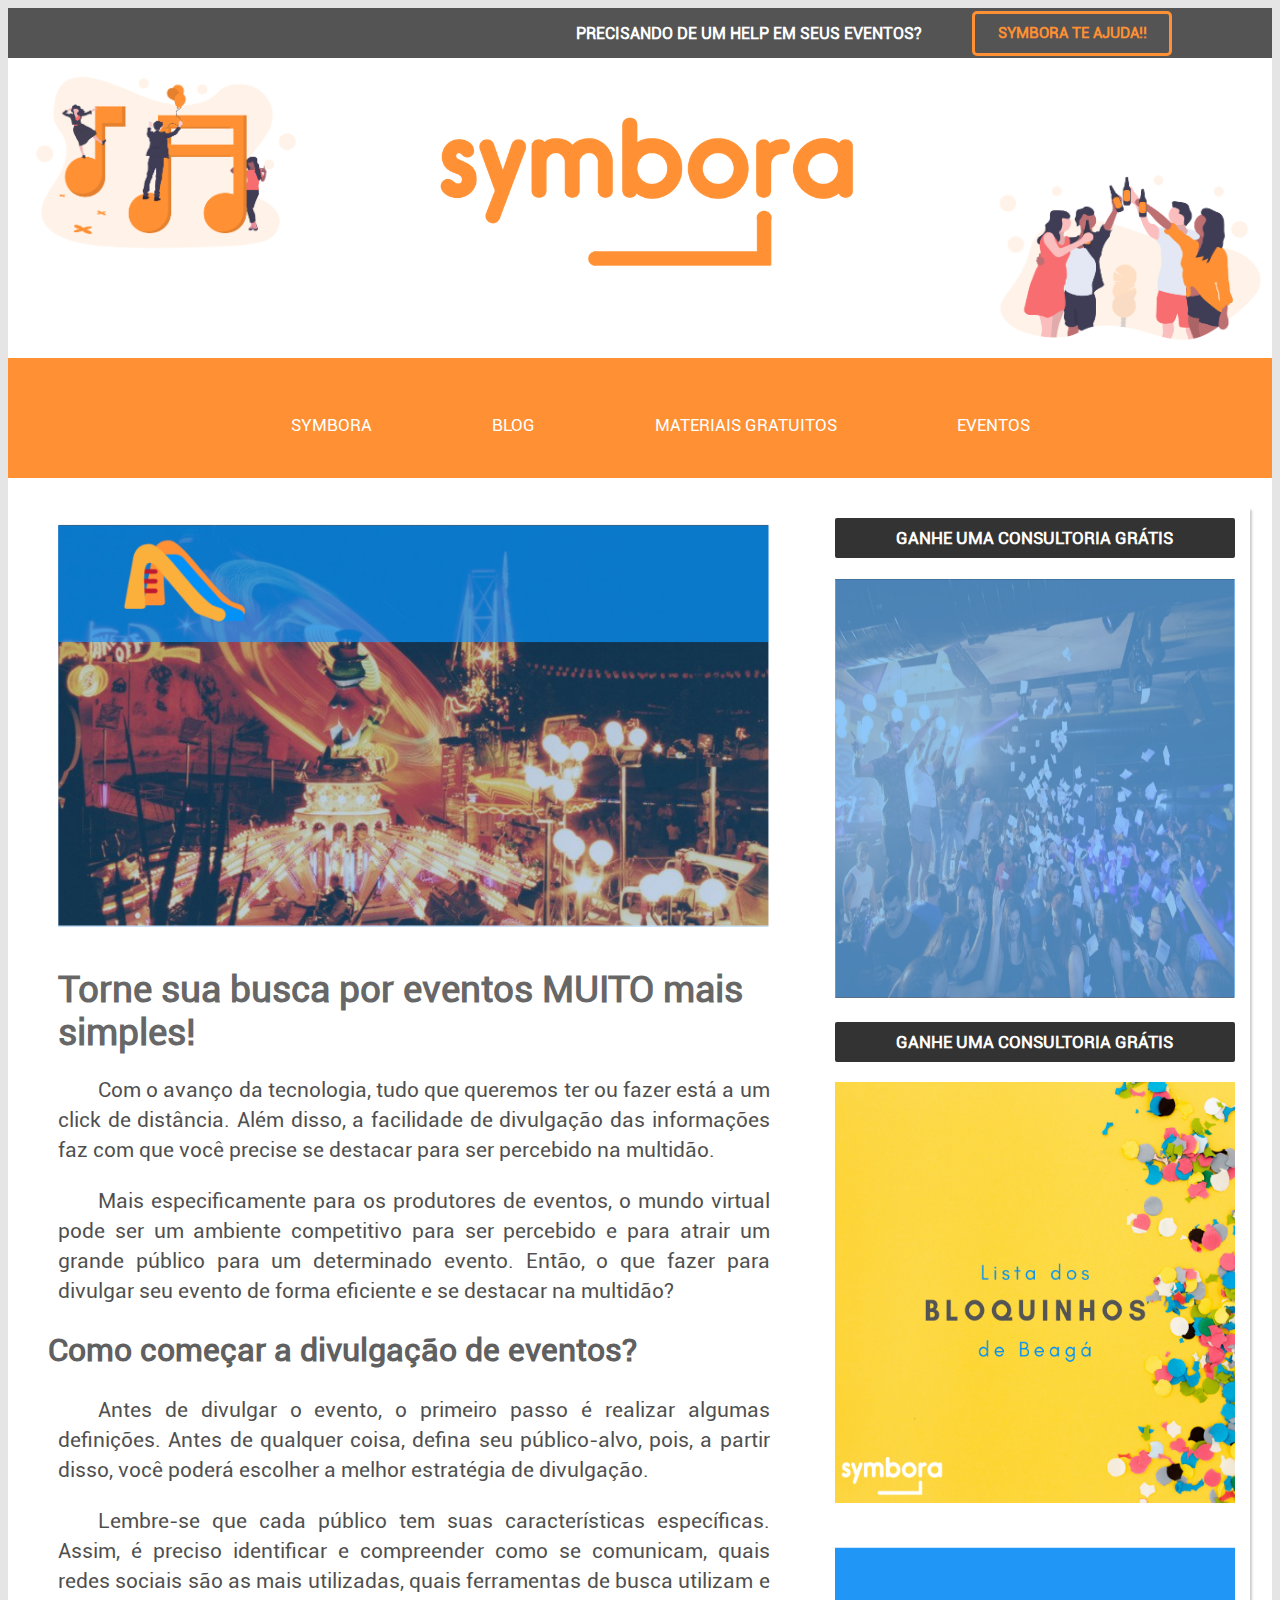
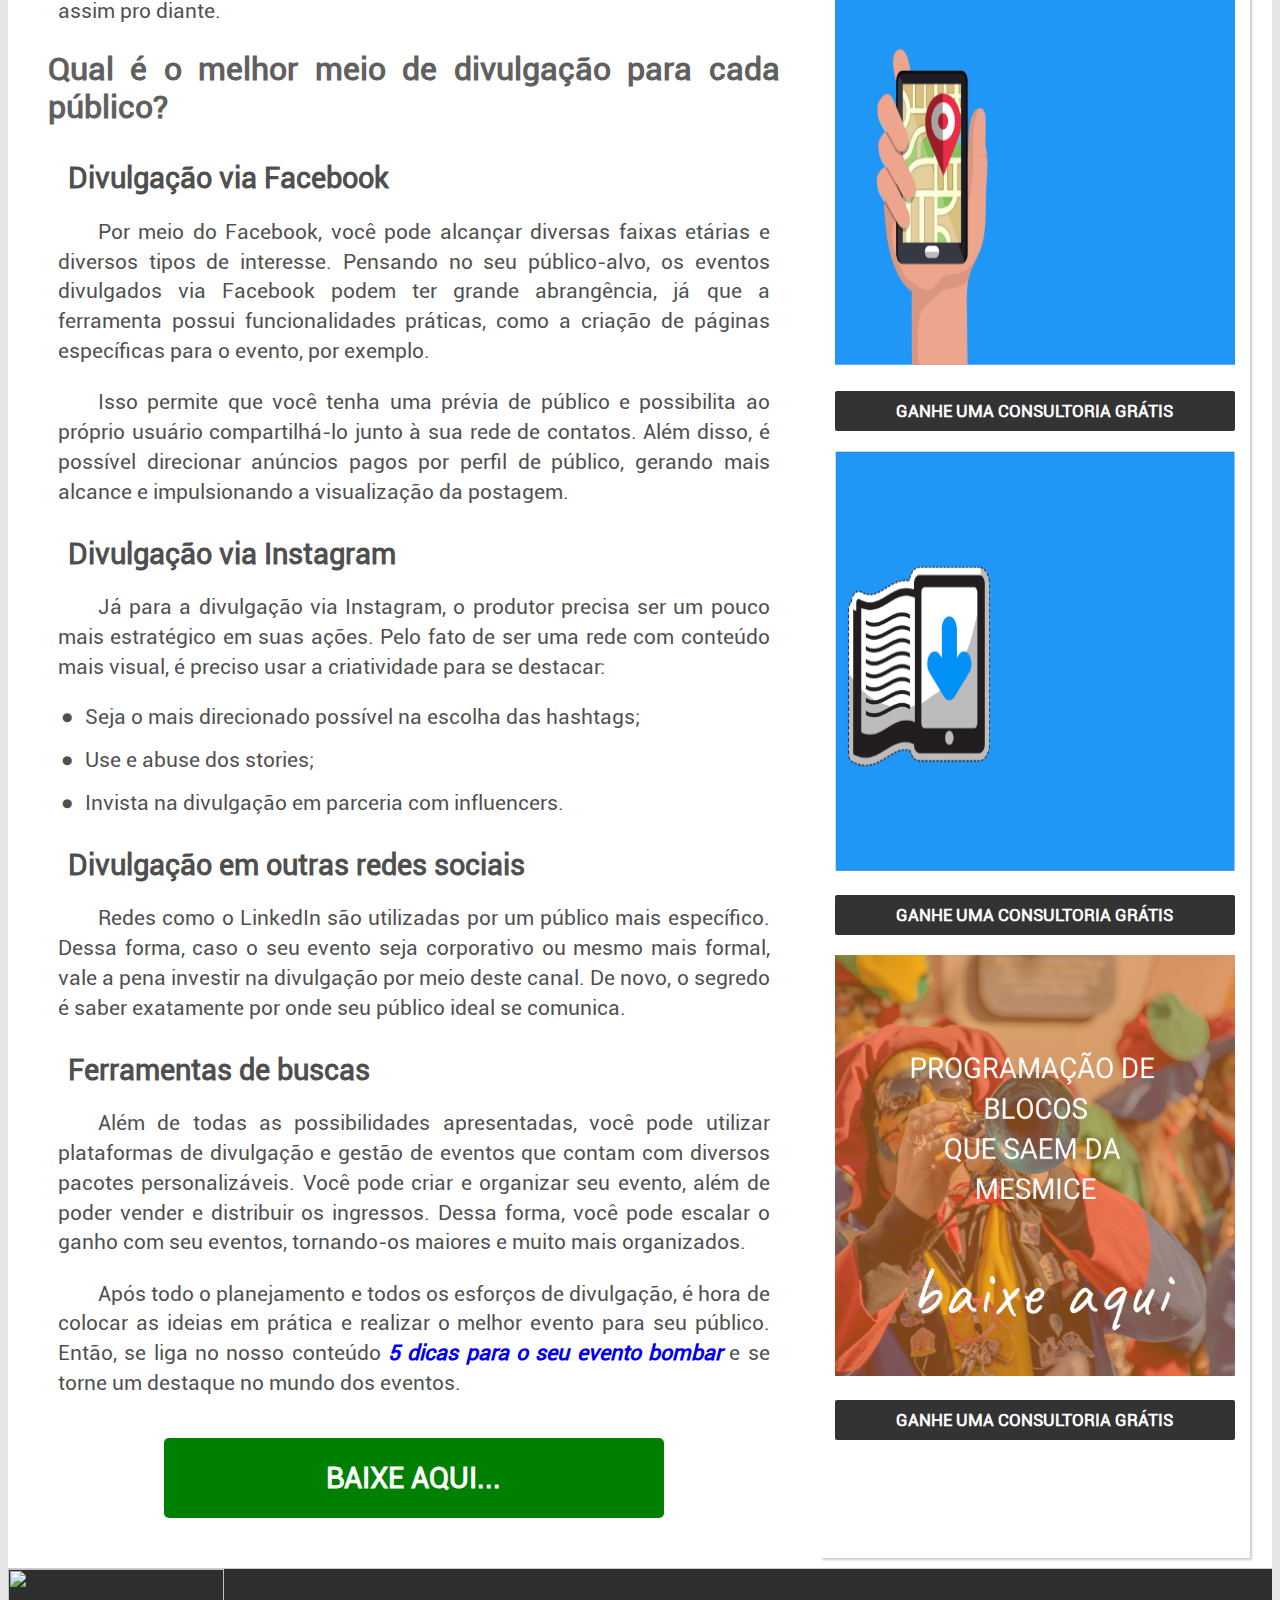
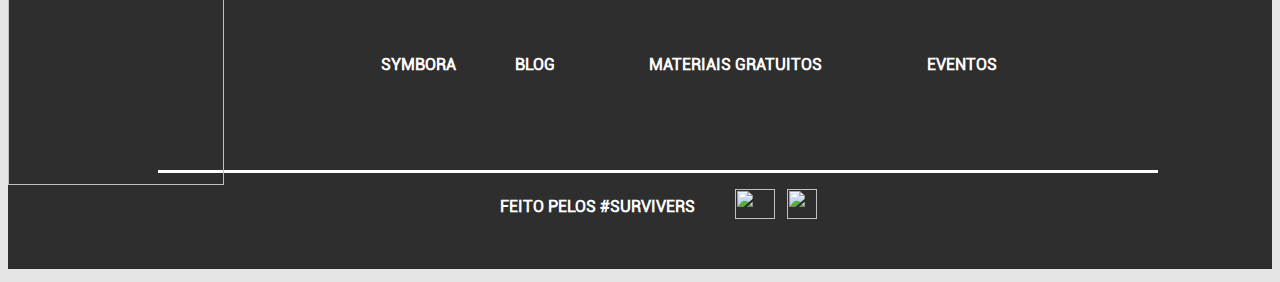
==== commit 3cd2a8c2: "Conserto de 2 posts e links, favicon novo" ====
--- a/blog.html
+++ b/blog.html
@@ -9,7 +9,7 @@
   <meta name=Generator content="Microsoft Word 14 (filtered)">
   <title>Encontre eventos, divulgação, compras de ingresso, eventos</title>
   <link rel="stylesheet" type="text/css" href="_css/estilo.css"/>
-  <link rel="shortcut icon" href="_imagens/symbora-laranja.ico" type="image/x-icon" />
+  <link rel="shortcut icon" href="_imagens/sy-trans-favico.ico" type="image/x-icon" />
   <link rel="stylesheet" href="_css/blog.css">
 </head>
 
@@ -63,7 +63,7 @@
         determinado evento. Então, o que fazer para divulgar seu evento de forma
         eficiente e se destacar na multidão?</p>
         
-        <h2 style='margin: 20px 30px 10px 20px;text-align:justify; font-size: 16pt;background-color: white; margin-left: 20px; margin-right: 30px'> Como começar a divulgação de eventos?</h2>
+        <h2 style='margin: 20px 30px 10px 20px;text-align:justify; font-size: 24pt;background-color: white; margin-left: 20px; margin-right: 30px'> Como começar a divulgação de eventos?</h2>
         
         <p class=MsoNormal style='margin-bottom:10.0pt;text-align:justify'>Antes de
         divulgar o evento, o primeiro passo é realizar algumas definições. Antes de
@@ -75,10 +75,10 @@
         identificar e compreender como se comunicam, quais redes sociais são as mais
         utilizadas, quais ferramentas de busca utilizam e assim pro diante.</p>
         
-        <h2 style='margin: 20px 30px 10px 20px;text-align:justify; font-size: 16pt;background-color: white;'>Qual é o melhor meio de divulgação para cada público?</h2>
+        <h2 style='margin: 20px 30px 10px 20px;text-align:justify; font-size: 24pt;background-color: white;'>Qual é o melhor meio de divulgação para cada público?</h2>
         
-        <h3 style='margin: 30px 30px 20px 50px;text-align:justify; font-size: 16pt;background-color: white; color: rgba(0, 0, 0, 0.8); font-weight: bold'>Divulgação via 
-          Facebook</h3>
+        <h3 style='margin: 30px 30px 20px 50px;text-align:justify; font-size: 22pt;background-color: white; color: rgba(0, 0, 0, 0.7); font-weight: bold'>Divulgação via 
+        Facebook</h3>
         
         <p class=MsoNormal style='margin-bottom:10.0pt;text-align:justify'>Por meio do
         Facebook, você pode alcançar diversas faixas etárias e diversos tipos de
@@ -92,7 +92,7 @@
         anúncios pagos por perfil de público, gerando mais alcance e impulsionando a
         visualização da postagem.</p>
         
-        <h3 style='margin: 30px 30px 20px 50px;text-align:justify; font-size: 16pt;background-color: white; color: rgba(0, 0, 0, 0.8); font-weight: bold'>Divulgação
+        <h3 style='margin: 30px 30px 20px 50px;text-align:justify; font-size: 22pt;background-color: white; color: rgba(0, 0, 0, 0.7); font-weight: bold'>Divulgação
         via Instagram</h3>
         
         <p class=MsoNormal style='margin-bottom:10.0pt;text-align:justify'>Já para a
@@ -113,7 +113,7 @@
         style='font:7.0pt "Times New Roman"'>&nbsp;&nbsp;&nbsp;&nbsp; </span>Invista na
         divulgação em parceria com influencers.</p>
         
-        <h3 style='margin: 30px 30px 20px 50px;text-align:justify; font-size: 16pt;background-color: white; color: rgba(0, 0, 0, 0.8); font-weight: bold'>Divulgação
+        <h3 style='margin: 30px 30px 20px 50px;text-align:justify; font-size: 22pt;background-color: white; color: rgba(0, 0, 0, 0.7); font-weight: bold'>Divulgação
         em outras redes sociais</h3>
         
         <p class=MsoNormal style='margin-bottom:10.0pt;text-align:justify'>Redes como o
@@ -122,7 +122,7 @@
         divulgação por meio deste canal. De novo, o segredo é saber exatamente por onde
         seu público ideal se comunica.</p>
         
-        <h3 style='margin: 30px 30px 20px 50px;text-align:justify; font-size: 16pt;background-color: white; color: rgba(0, 0, 0, 0.8); font-weight: bold'>Ferramentas
+        <h3 style='margin: 30px 30px 20px 50px;text-align:justify; font-size: 22pt;background-color: white; color: rgba(0, 0, 0, 0.7); font-weight: bold'>Ferramentas
         de buscas</h3>
         
         <p class=MsoNormal style='margin-bottom:10.0pt;text-align:justify'>Além de
@@ -135,7 +135,7 @@
         <p class=MsoNormal style='margin-bottom:10.0pt;text-align:justify'>Após todo o
         planejamento e todos os esforços de divulgação, é hora de colocar as ideias em
         prática e realizar o melhor evento para seu público. Então, se liga no nosso
-        conteúdo <b><i><a href=""> 5 dicas para o seu evento bombar</a></i></b> e se torne um destaque
+        conteúdo <b><i><a href="dicas-para-o-seu-evento-bombar.html"> 5 dicas para o seu evento bombar</a></i></b> e se torne um destaque
         no mundo dos eventos.</p>
         
         <div class="last" style="margin-top:20px;">
@@ -153,6 +153,9 @@
         <img id="carn" src="_imagens/locais.png" alt="Ilustração de carnaval"/>
         <a href="index.html"><button class="premio">Ganhe uma Consultoria Grátis</button></a>
         <img id="carn" src="_imagens/ebook.png" alt="Ilustração de carnaval"/>
+        <a href="index.html"><button class="premio">Ganhe uma Consultoria Grátis</button></a>
+        <img id="carn" src="_imagens/prog-mesmice.png" alt="Baixe a planilha de convidados"/>
+        <a href="index.html"><button class="premio">Ganhe uma Consultoria Grátis</button></a>
       </div>
     </aside>
 
@@ -163,35 +166,10 @@
       <img id="footerlogo" src="_imagens/symboratrans.png">
       <table id="tablerodape">
         <tr>
-          <th class="h">TÍTULO</th>
-          <th class="h">TÍTULO</th>
-          <th class="h">TÍTULO</th>
-          <th class="h">TÍTULO</th>
-          <th class="h">TÍTULO</th>
-        </tr>
-
-        <tr>
-          <td class="i">itens</td>
-          <td class="i">itens</td>
-          <td class="i">itens</td>
-          <td class="i">itens</td>
-          <td class="i">itens</td>
-        </tr>
-
-        <tr>
-          <td class="i">itens</td>
-          <td class="i">itens</td>
-          <td class="i">itens</td>
-          <td class="i">itens</td>
-          <td class="i">itens</td>
-        </tr>
-
-        <tr>
-          <td class="i">itens</td>
-          <td class="i">itens</td>
-          <td class="i">itens</td>
-          <td class="i">itens</td>
-          <td class="i">itens</td>
+          <th class="h"><a id="sym" href="index.html">SYMBORA</a></th>
+          <th class="h"><a id="sym" href="index.html">BLOG</a></th>
+          <th class="h"><a id="sym" href="index.html">MATERIAIS GRATUITOS</a></th>
+          <th class="h"><a id="sym" href="index.html">EVENTOS</a></th>
         </tr>
       </table>
     </div>
--- a/_css/estilo.css
+++ b/_css/estilo.css
@@ -167,12 +167,12 @@
     flex: 0 0 15%;
     order: 2;
     margin-right: 1%;
-    box-shadow: 2px 2px 2px rgba(0, 0, 0, 0.3);
+    box-shadow: 2px 2px 2px rgba(0, 0, 0, 0.2);
     padding: 0px 5px 0px 5px;
     display: flex;
     flex-direction: column;
     align-items: center;
-    justify-content: space-between;
+    justify-content: flex-start;
 }
 
 .rel {
@@ -253,6 +253,7 @@
     padding: auto 30px auto 30px;
     transition: 1s;
     border: 2px solid rgba(0, 0, 0, 0);
+    cursor: pointer;
 }
 
 button:hover {
--- a/_css/blog.css
+++ b/_css/blog.css
@@ -12,6 +12,19 @@
 color: rgba(0, 0, 0, 0.7);
 }
 
+a {
+  text-decoration: none;
+}
+
+.gif {
+  width: 50%;
+  height: auto;
+  margin-left: 25%;
+  margin-bottom: 20px;
+  margin-top: 10px;
+}
+
+
 h1#titulo {
   margin-top:16.0pt;
   margin-right:0px;
@@ -25,7 +38,6 @@
   color: rgba(0, 0, 0, 0.6);
 }
 
-
 h2.sub
 {margin-top:18.0pt;
 margin-right:0cm;
@@ -38,81 +50,13 @@
 font-family:"Roboto";
 font-weight:bold;
 }
-h3
-{margin-top:16.0pt;
-margin-right:0cm;
-margin-bottom:4.0pt;
-margin-left:0cm;
-line-height:115%;
-page-break-after:avoid;
-font-size:14.0pt;
-font-family:"Arial","sans-serif";
-color:#434343;
-font-weight:normal;}
-h4
-{margin-top:14.0pt;
-margin-right:0cm;
-margin-bottom:4.0pt;
-margin-left:0cm;
-line-height:115%;
-page-break-after:avoid;
-font-size:12.0pt;
-font-family:"Arial","sans-serif";
-color:#666666;
-font-weight:normal;}
-h5
-{margin-top:12.0pt;
-margin-right:0cm;
-margin-bottom:4.0pt;
-margin-left:0cm;
-line-height:115%;
-page-break-after:avoid;
-font-size:11.0pt;
-font-family:"Arial","sans-serif";
-color:#666666;
-font-weight:normal;}
-h6
-{margin-top:12.0pt;
-margin-right:0cm;
-margin-bottom:4.0pt;
-margin-left:0cm;
-line-height:115%;
-page-break-after:avoid;
-font-size:11.0pt;
-font-family:"Arial","sans-serif";
-color:#666666;
-font-weight:normal;
-font-style:italic;}
-p.MsoTitle, li.MsoTitle, div.MsoTitle
-{margin-top:0cm;
-margin-right:0cm;
-margin-bottom:3.0pt;
-margin-left:0cm;
-line-height:115%;
-page-break-after:avoid;
-font-size:26.0pt;
-font-family:"Arial","sans-serif";}
-p.MsoSubtitle, li.MsoSubtitle, div.MsoSubtitle
-{margin-top:0cm;
-margin-right:0cm;
-margin-bottom:16.0pt;
-margin-left:0cm;
-line-height:115%;
-page-break-after:avoid;
-font-size:15.0pt;
-font-family:"Arial","sans-serif";
-color:#666666;}
-.MsoChpDefault
-{font-family:"Arial","sans-serif";}
-.MsoPapDefault
-{line-height:115%;}
+
+
+
 @page WordSection1
 {size:595.45pt 841.7pt;
 margin:72.0pt 72.0pt 72.0pt 72.0pt;}
-div.WordSection1
-{page:WordSection1;
 
-}
 /* List Definitions */
 ol
 {margin-bottom:0cm;}
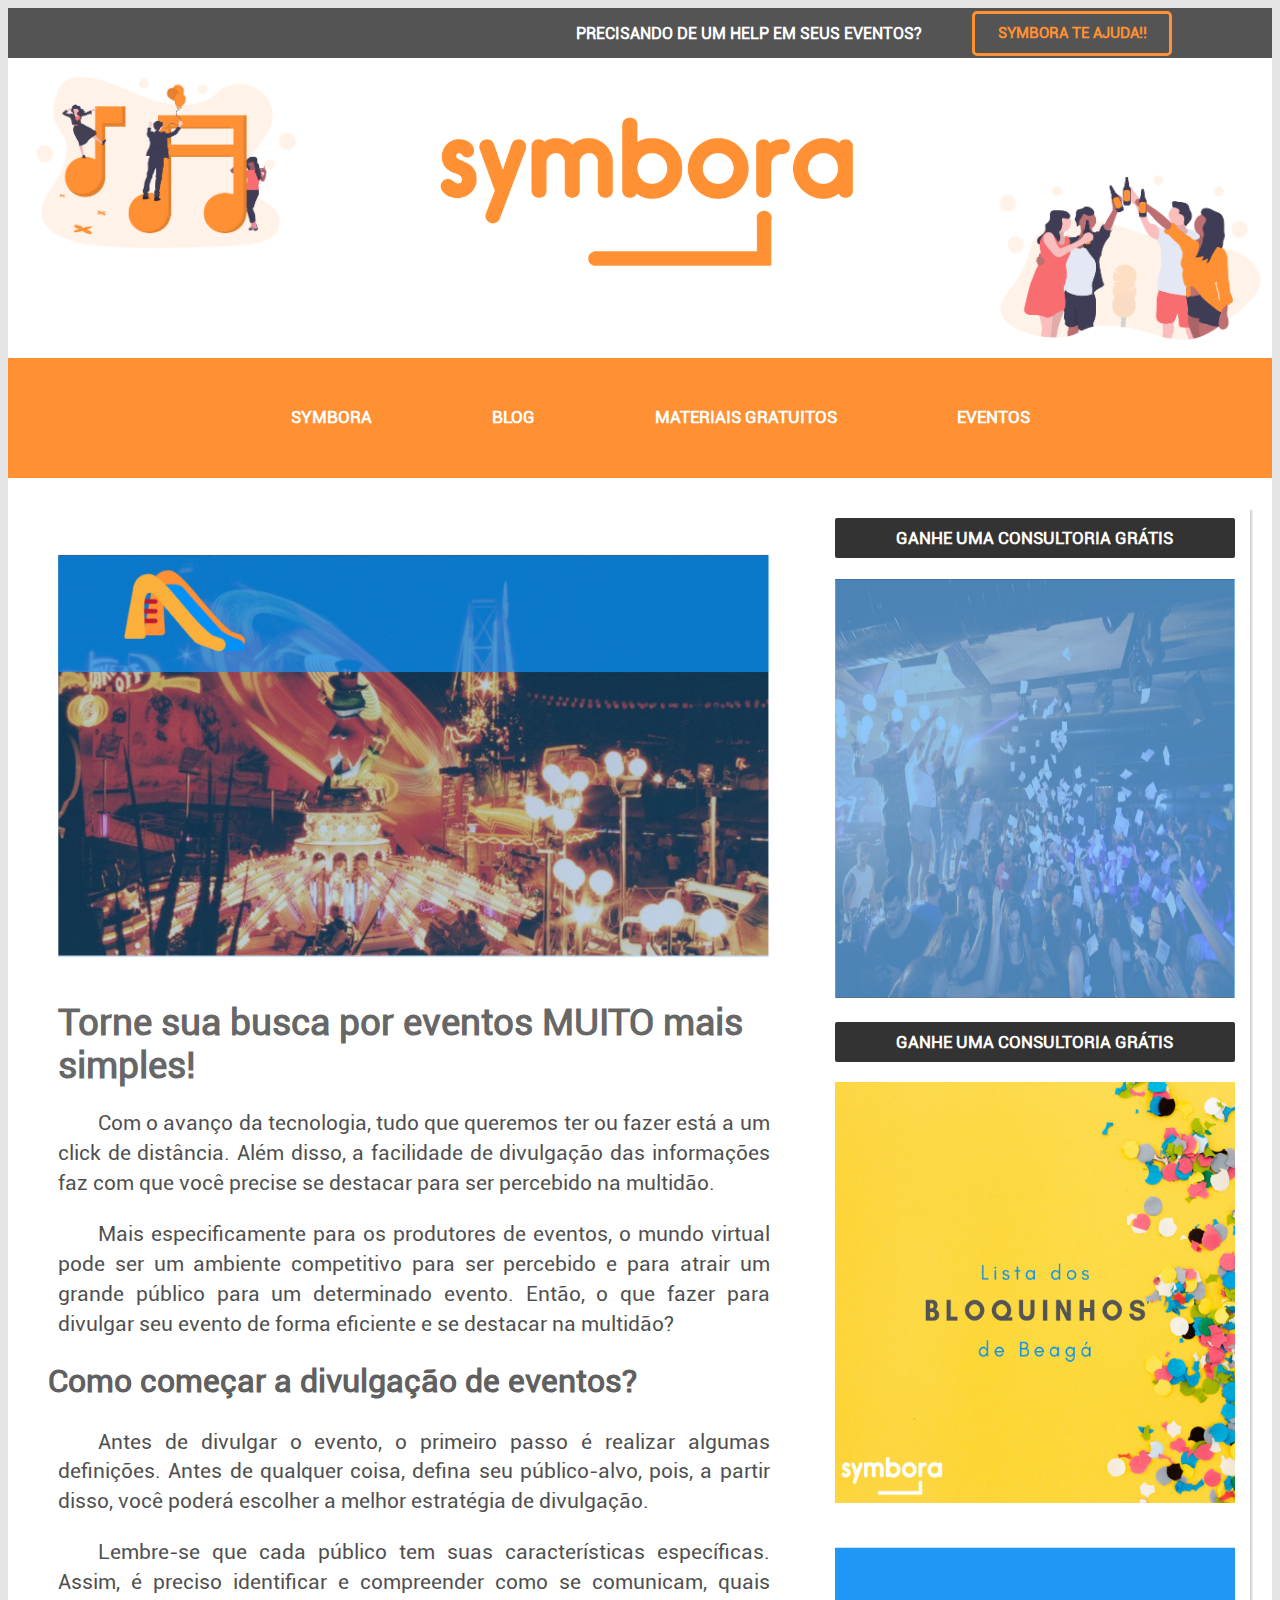
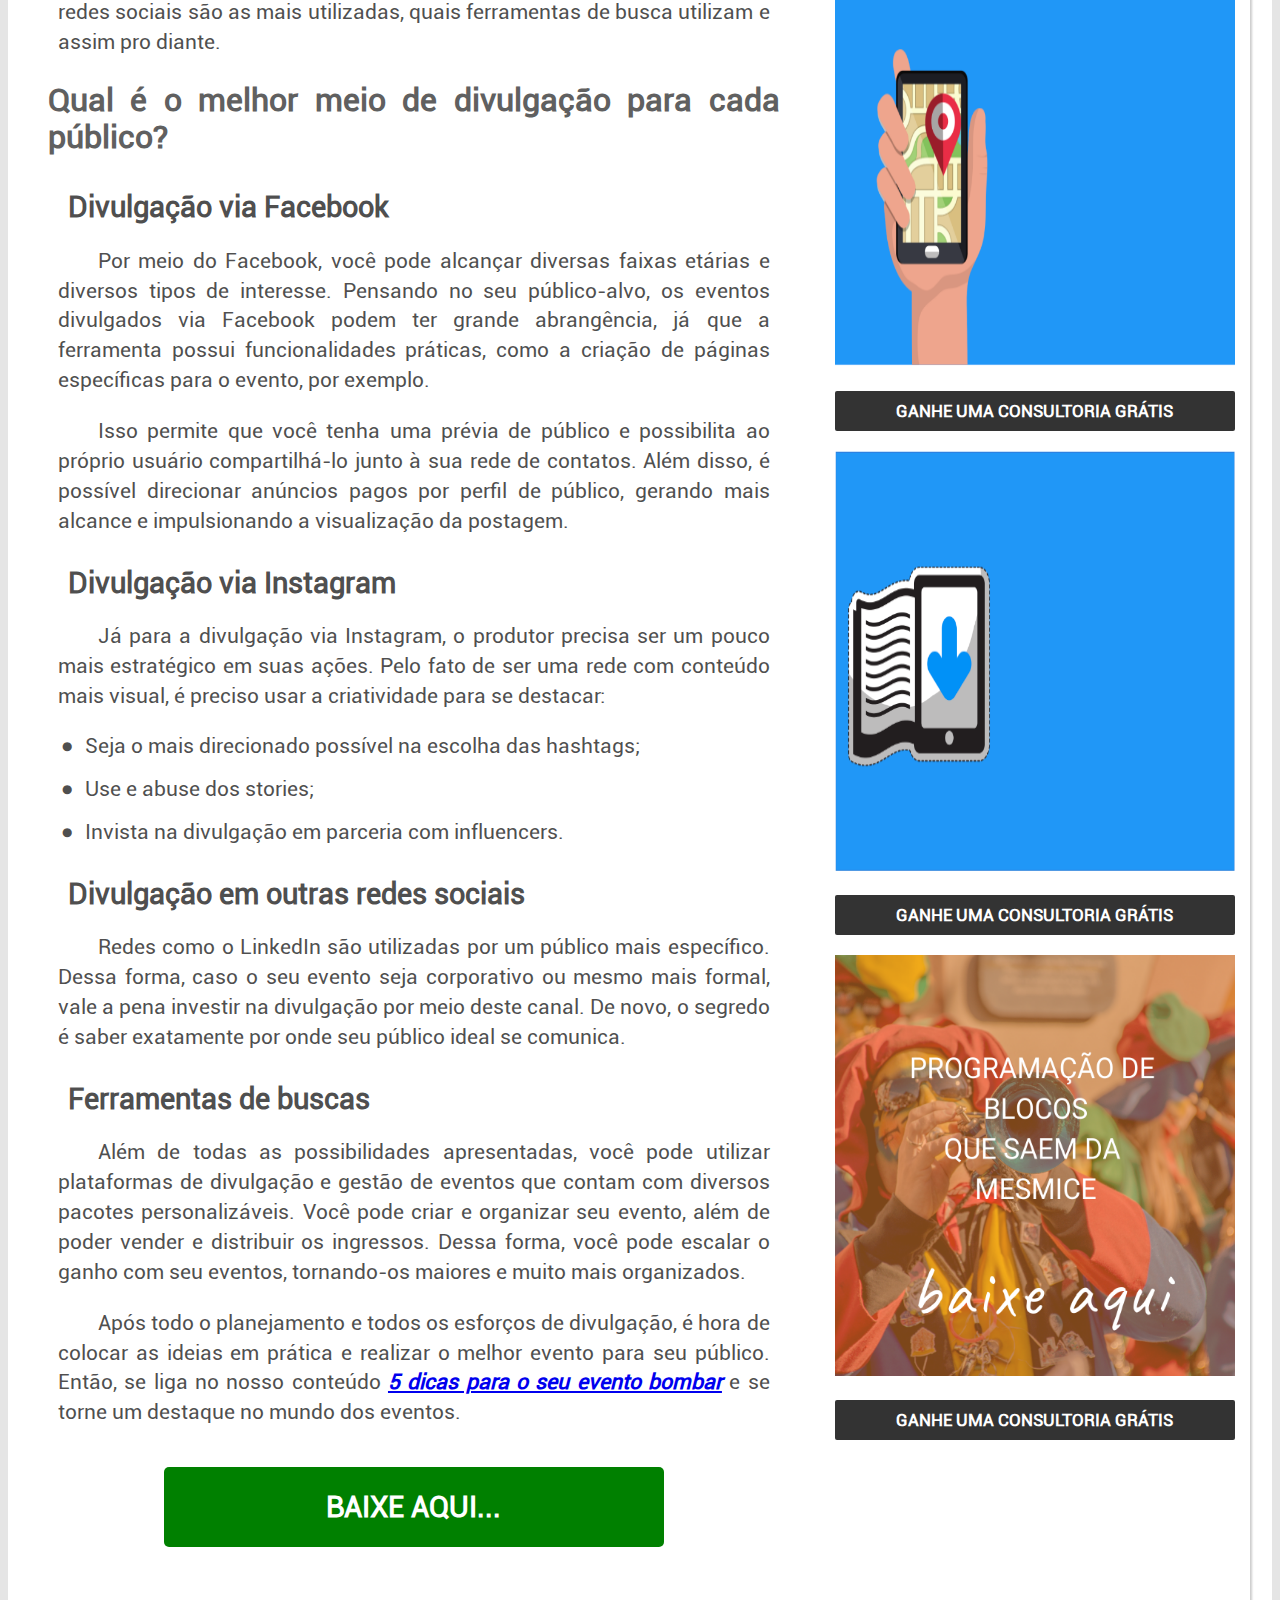
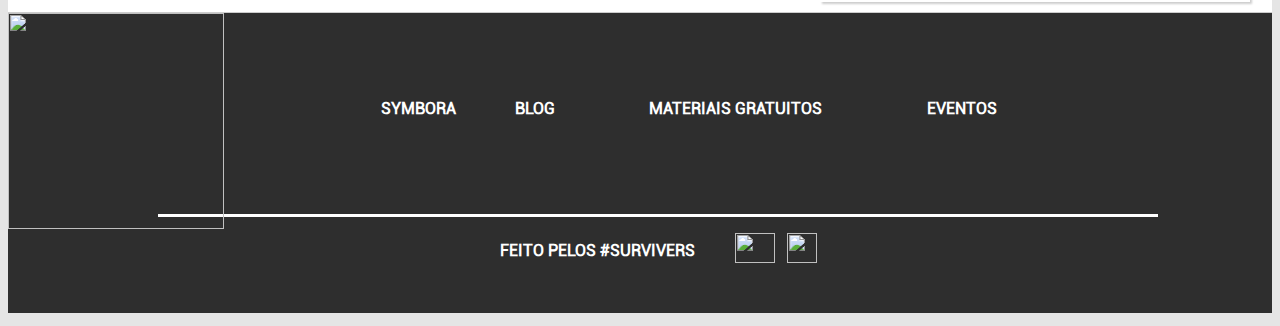
==== commit f43ab858: "Merge pull request #3 from survivegama/master" ====
--- a/blog.html
+++ b/blog.html
@@ -32,9 +32,9 @@
   <nav id="menu">
     <ul>
       <li><a id="sym" href="index.html">SYMBORA</a></li>
-      <li><a id="blog" href="blog.html">Blog</a></li>
-      <li><a id="mat" href="downloads.html">Materiais Gratuitos</a></li>
-      <li><a id="eve" href="index.html">Eventos</a></li>
+      <li><a id="sym" href="blog.html">Blog</a></li>
+      <li><a id="sym" href="downloads.html">Materiais Gratuitos</a></li>
+      <li><a id="sym" href="index.html">Eventos</a></li>
     </ul>
   </nav>
 
--- a/_css/estilo.css
+++ b/_css/estilo.css
@@ -142,6 +142,7 @@
     color: rgba(255, 255, 255, 1);
     text-decoration: none;
     font-size: 13pt;
+    font-weight: bold;
     margin: 0px 40px 0px 40px;
     padding: 0px 20px 3px 20px;
 }
@@ -307,8 +308,8 @@
     font-size: 16pt;
     right: 0px;
     font-weight: bold;
-    padding-top: 10px;
-    padding-left: 100px;
+    padding-top: 30px;
+    padding-left: 80px;
     color:white; 
 }
 
@@ -324,6 +325,7 @@
 figure.foto-legenda img {
     max-width: 100%;
     height: auto;
+    margin-top: 30px;
     padding-bottom: 0%;
     margin-bottom: 0%;
 }
@@ -333,7 +335,6 @@
     position: absolute;
     top: 0px;
     left: 200px;
-    background-color: rgba(ff, 90, 34, 0.2) ;
     color: white;
     width: 100%;
     height: fit-content;
@@ -347,17 +348,18 @@
 }
 
 .last {
-    margin: -50px 40px 20px 40px;
+    margin: -40px 40px 15px 40px;
     padding: 20px;
     text-align: center;
 }
 
 .last p {
-    margin-bottom: 60px;
+    margin-bottom: 50px;
 }
 
 .baixar {
     background-color: green;
+    margin-bottom: 20px;
 }
 
 
--- a/_css/blog.css
+++ b/_css/blog.css
@@ -12,7 +12,8 @@
 color: rgba(0, 0, 0, 0.7);
 }
 
-a {
+
+a:hover {
   text-decoration: none;
 }
 
@@ -20,13 +21,41 @@
   width: 50%;
   height: auto;
   margin-left: 25%;
-  margin-bottom: 20px;
-  margin-top: 10px;
+  margin-bottom: 2%;
+  margin-top: 1%;
 }
 
+.gif1 {
+  justify-content: space-around; 
+}
+
+figcaption#bateria {
+  background-color: rgba(255, 255, 255, 0.5);
+  width: 91%;
+  margin: 1% 0% 2% -20%;
+}
+
+figcaption#bateria p {
+  font-family: 'Roboto';
+  font-size: 20pt;
+  left: 0px;
+  font-weight: bold;
+  padding-top: 0%;
+  color: rgba(0, 0, 0, 0.7);
+  padding-left: 4%; 
+}
+
+figcaption#bateria h1 {
+  font-family: 'Roboto';
+  font-size: 20pt;
+  padding-left: 5%;
+  font-weight: bold;
+  padding-top: 20px;
+  color: rgba(0, 0, 0, 0.7);
+}
 
 h1#titulo {
-  margin-top:16.0pt;
+  margin-top:18.0pt;
   margin-right:0px;
   margin-bottom:20px;
   margin-left:40px;
@@ -38,7 +67,7 @@
   color: rgba(0, 0, 0, 0.6);
 }
 
-h2.sub
+h2
 {margin-top:18.0pt;
 margin-right:0cm;
 margin-bottom:6.0pt;
@@ -47,23 +76,7 @@
 page-break-after:avoid;
 font-size:40.0pt;
 background-color: white;
+color: rgba(0, 0, 0, 0.8);
 font-family:"Roboto";
 font-weight:bold;
-}
-
-
-
-@page WordSection1
-{size:595.45pt 841.7pt;
-margin:72.0pt 72.0pt 72.0pt 72.0pt;}
-
-/* List Definitions */
-ol
-{margin-bottom:0cm;}
-ul
-{margin-bottom:0cm;}
-
-
-
-
-
+}